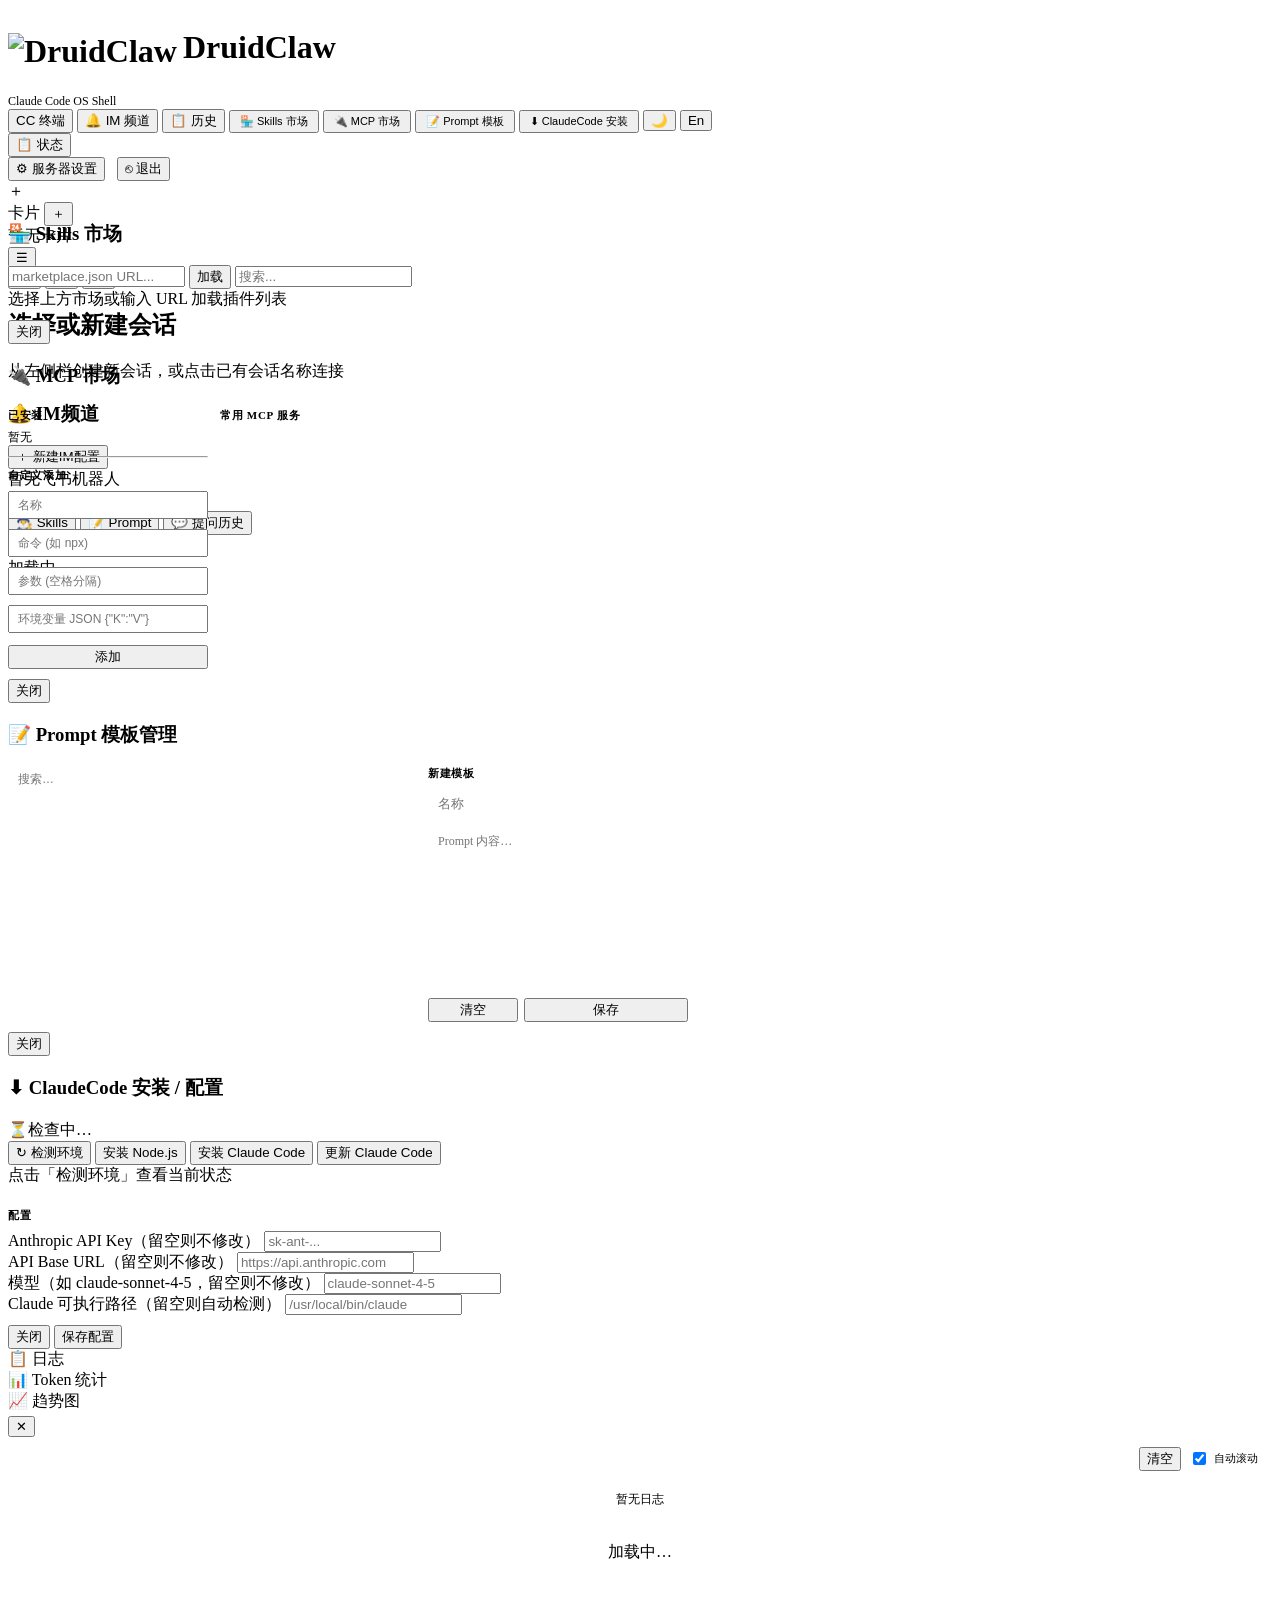
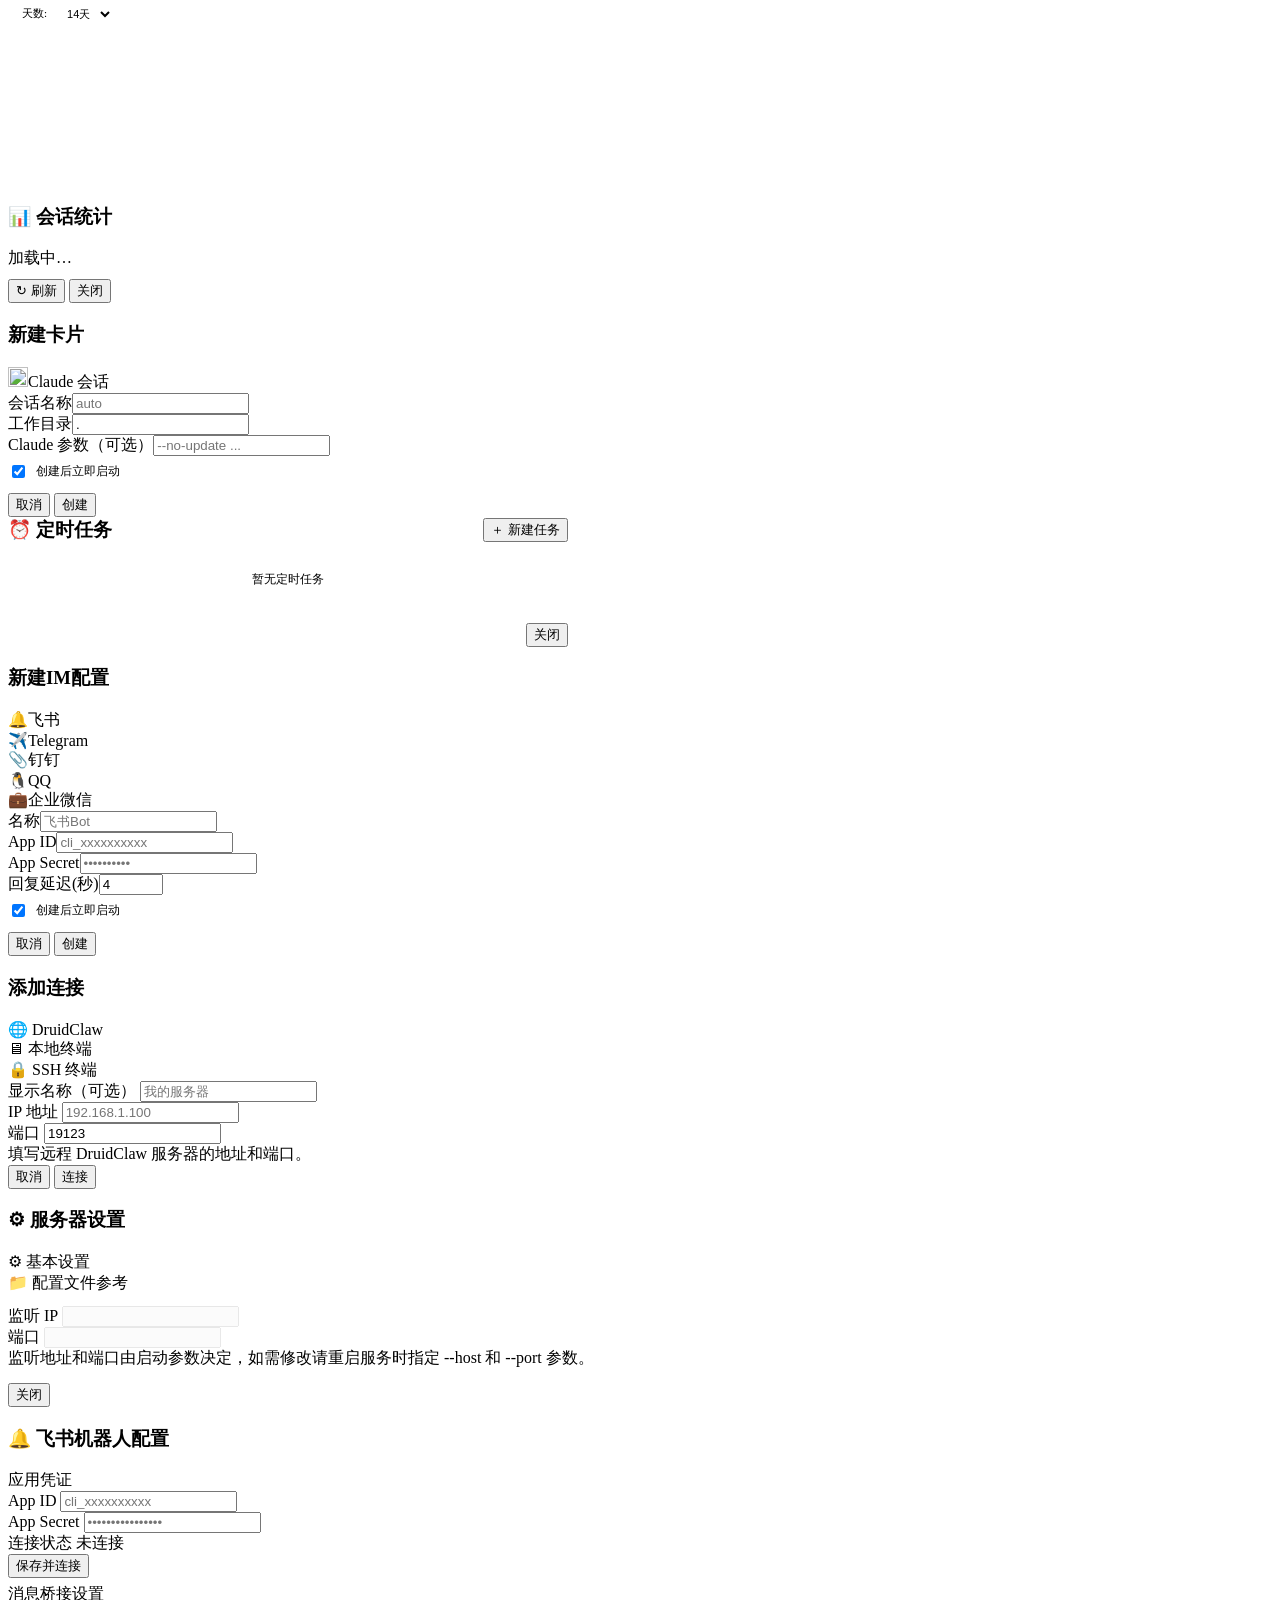
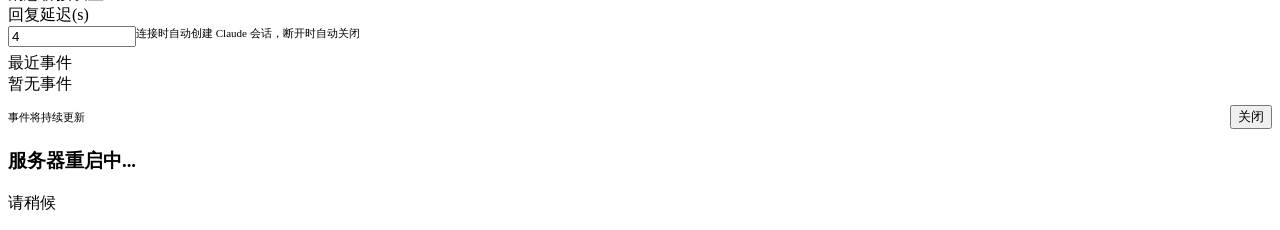
==== druidclaw/web/static/index.html @ 87075fd7 "init" ====
<!DOCTYPE html>
<html lang="zh">
<head>
<meta charset="UTF-8">
<meta name="viewport" content="width=device-width, initial-scale=1.0">
<title>DruidClaw</title>
<link rel="icon" type="image/png" href="/static/logo.png">
<link rel="apple-touch-icon" href="/static/logo.png">
<link rel="stylesheet" href="https://cdn.jsdelivr.net/npm/xterm@5.3.0/css/xterm.min.css">
<script src="https://cdn.jsdelivr.net/npm/xterm@5.3.0/lib/xterm.min.js"></script>
<script src="https://cdn.jsdelivr.net/npm/xterm-addon-fit@0.8.0/lib/xterm-addon-fit.min.js"></script>
<script src="https://cdn.jsdelivr.net/npm/xterm-addon-web-links@0.9.0/lib/xterm-addon-web-links.min.js"></script>
<script src="https://cdn.jsdelivr.net/npm/chart.js@4.4.0/dist/chart.umd.min.js"></script>
<link rel="stylesheet" href="/static/style.css">
</head>
<body style="display:flex;flex-direction:column;height:100vh">

<!-- Header -->
<div class="header">
  <h1><img src="/static/logo.png" alt="DruidClaw" style="height:24px;vertical-align:middle;margin-right:6px">DruidClaw</h1>
  <div class="sep"></div>
  <span style="font-size:12px;color:var(--muted)" data-i18n="subtitle">Claude Code OS Shell</span>
  <div class="spacer"></div>
  <!-- Page tabs -->
  <button class="page-tab active" id="tab-cc"      onclick="switchTab('cc')"      title="Claude Code 终端"><span data-i18n="cc_terminal">CC 终端</span></button>
  <button class="page-tab"        id="tab-feishu"  onclick="switchTab('feishu')"  title="IM 频道">🔔 <span data-i18n="im_channel">IM 频道</span></button>
  <button class="page-tab"        id="tab-history" onclick="switchTab('history')" title="会话历史总结">📋 <span data-i18n="history">历史</span></button>
  <!-- Hidden feishu status elements (backward compat for header badge logic) -->
  <span id="feishu-dot"   style="display:none"></span>
  <span id="feishu-label" style="display:none" data-i18n="feishu">飞书</span>
  <!-- Skills Marketplace button -->
  <button class="inst-btn" onclick="openMarketplace()" title="Skills 市场" style="font-size:11px;padding:2px 9px">🏪 <span data-i18n="skills_market">Skills 市场</span></button>
  <!-- MCP Market button -->
  <button class="inst-btn" onclick="openMcpModal()" title="MCP 市场" style="font-size:11px;padding:2px 9px">🔌 <span data-i18n="mcp_market_btn">MCP 市场</span></button>
  <!-- Prompt template management button -->
  <button class="inst-btn" onclick="openPromptMgmt()" title="Prompt 模板" style="font-size:11px;padding:2px 9px">📝 <span data-i18n="prompt_btn">Prompt 模板</span></button>
  <!-- Install button -->
  <button class="inst-btn" onclick="openInstallModal()" title="安装 / 配置 Claude Code" style="font-size:11px;padding:2px 9px">⬇ <span data-i18n="install_btn">ClaudeCode 安装</span></button>
  <!-- Theme toggle -->
  <button class="theme-btn" id="theme-btn" onclick="toggleTheme()" title="切换主题 / Toggle theme">🌙</button>
  <!-- Language toggle -->
  <button class="lang-btn" id="lang-btn" onclick="toggleLang()" title="切换语言 / Switch Language">En</button>
  <!-- Status panel button -->
  <div style="position:relative">
    <button class="log-btn" onclick="openStatusPanel()" id="log-btn" title="状态面板">
      📋 <span data-i18n="status">状态</span>
      <span class="log-badge" id="log-badge"></span>
    </button>
  </div>
  <button class="tbtn" onclick="openSrvSettings()" data-i18n="server_settings" title="当前服务器设置">⚙ 服务器设置</button>
  <button class="tbtn" onclick="doLogout()" title="退出登录" style="margin-left:8px">⎋ <span data-i18n="logout">退出</span></button>
</div>

<!-- Server IP tabs -->
<div class="server-bar" id="server-bar">
  <!-- injected -->
  <div class="srv-add" onclick="openAddServer()" title="添加服务器连接">＋</div>
</div>

<!-- Body -->
<div class="body" style="flex:1;min-height:0">
  <!-- Sidebar: card list -->
  <div class="sidebar" id="sidebar">
    <div class="cards-hdr">
      <span class="cards-hdr-title" data-i18n="cards">卡片</span>
      <button class="cards-add-btn" onclick="openNewCardModal()" title="新建卡片">＋</button>
    </div>
    <div class="cards-list" id="cards-list">
      <div class="cards-empty" data-i18n="no_cards">暂无卡片</div>
    </div>
  </div>
  <!-- Sidebar resize handle -->
  <div class="sidebar-resize" id="sidebar-resize" title="拖动调整侧边栏宽度"></div>

  <!-- Terminal -->
  <div class="term-area">
    <div class="term-toolbar">
      <button class="toggle-sidebar" onclick="toggleSidebar()" title="折叠侧栏">☰</button>
      <span id="t-name" style="display:none" class="t-name"></span>
      <span id="t-pid"  style="display:none" class="t-pid"></span>
      <div class="spacer"></div>
      <span id="t-badge" style="display:none"></span>
      <button class="tbtn" id="t-clear" style="display:none" onclick="clearTerm()">清屏</button>
      <button class="tbtn danger" id="t-kill"  style="display:none" onclick="killActive()">终止</button>
      <button class="tbtn" onclick="openTasksModal()" title="定时任务">⏰</button>
      <button class="toggle-skills" onclick="openRightPanel('skills')" title="Skills 面板">🧙‍♂️</button>
      <button class="toggle-skills" onclick="openRightPanel('prompts')" title="Prompt 模板">📝</button>
    </div>
    <div id="term-wrap">
      <div class="term-empty" id="term-empty">
        <h2 data-i18n="select_or_create">选择或新建会话</h2>
        <p data-i18n="select_hint">从左侧栏创建新会话，或点击已有会话名称连接</p>
      </div>
    </div>
    <!-- Feishu event log view -->
    <div id="feishu-view" style="display:none">
      <div class="fv-log" id="fv-log">
        <div class="fv-empty">
          <span>🔔</span>
          <span>飞书消息将在此显示</span>
        </div>
      </div>
    </div>
  </div>

  <!-- Feishu page (visible when 飞书 tab is active) -->
  <div id="feishu-page">
    <div class="fb-toolbar">
      <h3>🔔 <span data-i18n="im_channel">IM频道</span></h3>
      <div style="flex:1"></div>
      <button class="cbtn ok" onclick="openNewFeishuCardModal()">＋ <span data-i18n="new_im_config">新建IM配置</span></button>
    </div>
    <div class="fb-list" id="fb-card-list">
      <div class="cards-empty">暂无飞书机器人<br>点击 ＋ 新建</div>
    </div>
  </div>

  <!-- History page -->
  <div id="history-page" style="display:none">
    <div class="hist-toolbar">
      <h3>📋 会话历史总结</h3>
      <div style="flex:1"></div>
      <button class="cbtn ok" onclick="histRefresh()">↻ 刷新</button>
    </div>
    <div class="hist-body">
      <!-- Left: log file list -->
      <div class="hist-list" id="hist-list">
        <div class="hist-empty">加载中…</div>
      </div>
      <!-- Right: summary panel -->
      <div class="hist-detail" id="hist-detail">
        <div class="hist-empty" style="margin:auto">选择左侧日志文件查看或生成总结</div>
      </div>
    </div>
  </div>

  <!-- Right sidebar (Skills + Prompts + History) -->
  <div class="skills-sidebar" id="skills-sidebar">
    <!-- Tab row -->
    <div class="sk-tabs">
      <button class="sk-tab active" id="sk-tab-skills"  onclick="switchRightTab('skills')">🧙‍♂️ Skills</button>
      <button class="sk-tab"        id="sk-tab-prompts" onclick="switchRightTab('prompts')">📝 <span data-i18n="prompts">Prompt</span></button>
      <button class="sk-tab"        id="sk-tab-history" onclick="switchRightTab('history')">💬 <span data-i18n="history_tab">提问历史</span></button>
    </div>

    <!-- Skills pane -->
    <div id="right-pane-skills" class="right-pane">
      <div class="skills-hdr" style="padding-top:4px">
        <span class="skills-hdr-title">Skills</span>
        <span class="skills-reload" onclick="loadSkills()" title="刷新">↻</span>
      </div>
      <div class="skills-list" id="skills-list">
        <div class="skills-empty" data-i18n="loading">加载中…</div>
      </div>
    </div>

    <!-- Prompts pane -->
    <div id="right-pane-prompts" class="right-pane" style="display:none;flex-direction:column;flex:1;min-height:0">
      <div class="skills-hdr" style="padding-top:4px">
        <span class="skills-hdr-title" data-i18n="prompts">Prompt 模板</span>
      </div>
      <input id="prompt-search" class="prompt-search" placeholder="搜索…" oninput="filterPrompts()">
      <div class="skills-list" id="prompt-list">
        <div class="skills-empty" data-i18n="no_templates">暂无模板</div>
      </div>
    </div>

    <!-- Session history pane -->
    <div id="right-pane-history" class="right-pane" style="display:none;flex-direction:column;flex:1;min-height:0">
      <div class="skills-hdr" style="padding-top:4px">
        <span class="skills-hdr-title" data-i18n="user_history">用户提问历史</span>
        <span class="skills-reload" onclick="loadSessionHistory()" title="刷新">↻</span>
      </div>
      <div class="skills-list" id="history-list">
        <div class="skills-empty" data-i18n="history_empty_hint">选择会话后显示提问记录</div>
      </div>
    </div>
  </div>
</div>

<!-- Skills Marketplace modal -->
<div class="overlay" id="mkt-overlay" onclick="closeMkt(event)">
  <div class="modal mkt-modal" onclick="event.stopPropagation()">
    <h3 data-i18n="skills_market_title">🏪 Skills 市场</h3>
    <!-- Source tabs -->
    <div class="mkt-source-tabs" id="mkt-src-tabs">
      <!-- filled by JS -->
    </div>
    <!-- Toolbar: URL + search -->
    <div class="mkt-toolbar">
      <input class="mkt-url-input" id="mkt-url" placeholder="marketplace.json URL..."
             onkeydown="if(event.key==='Enter')mktLoadUrl()"/>
      <button class="mkt-btn primary" onclick="mktLoadUrl()">加载</button>
      <input class="mkt-search" id="mkt-search" placeholder="搜索..." oninput="mktFilter()"/>
    </div>
    <!-- Plugin grid -->
    <div class="mkt-grid" id="mkt-grid">
      <div class="mkt-empty">选择上方市场或输入 URL 加载插件列表</div>
    </div>
    <!-- Install log -->
    <div class="mkt-log" id="mkt-log"></div>
    <!-- Footer -->
    <div class="modal-actions" style="margin-top:10px">
      <span id="mkt-status" style="flex:1;font-size:11px;color:var(--muted)"></span>
      <button class="mbtn" onclick="closeMkt()">关闭</button>
    </div>
  </div>
</div>

<!-- MCP Market modal -->
<div class="overlay" id="mcp-overlay" onclick="closeMcpModal(event)">
  <div class="modal mkt-modal" onclick="event.stopPropagation()" style="width:min(820px,96vw)">
    <h3>🔌 <span data-i18n="mcp_market">MCP 市场</span></h3>
    <div style="display:flex;gap:12px;flex:1;min-height:0;overflow:hidden">
      <!-- Left: installed servers -->
      <div style="width:200px;flex-shrink:0;display:flex;flex-direction:column;gap:6px">
        <div style="font-size:11px;font-weight:700;color:var(--muted);text-transform:uppercase;letter-spacing:.7px">已安装</div>
        <div id="mcp-installed-list" style="flex:1;overflow-y:auto;display:flex;flex-direction:column;gap:4px">
          <div style="font-size:12px;color:var(--muted)">暂无</div>
        </div>
        <hr style="border-color:var(--border);margin:4px 0">
        <!-- Quick add form -->
        <div style="font-size:11px;font-weight:700;color:var(--muted);text-transform:uppercase;letter-spacing:.7px;margin-bottom:2px">自定义添加</div>
        <input id="mcp-add-name"    placeholder="名称"    style="font-size:12px;padding:5px 8px">
        <input id="mcp-add-command" placeholder="命令 (如 npx)" style="font-size:12px;padding:5px 8px;margin-top:4px">
        <input id="mcp-add-args"    placeholder="参数 (空格分隔)" style="font-size:12px;padding:5px 8px;margin-top:4px">
        <input id="mcp-add-env"     placeholder='环境变量 JSON {"K":"V"}' style="font-size:12px;padding:5px 8px;margin-top:4px">
        <button class="mkt-btn primary" onclick="mcpAddCustom()" style="margin-top:6px;width:100%">添加</button>
      </div>
      <!-- Right: presets grid -->
      <div style="flex:1;display:flex;flex-direction:column;min-width:0">
        <div style="font-size:11px;font-weight:700;color:var(--muted);text-transform:uppercase;letter-spacing:.7px;margin-bottom:6px">常用 MCP 服务</div>
        <div class="mkt-grid" id="mcp-preset-grid" style="flex:1"></div>
      </div>
    </div>
    <div class="modal-actions" style="margin-top:10px">
      <span id="mcp-status" style="flex:1;font-size:11px;color:var(--muted)"></span>
      <button class="mbtn" onclick="closeMcpModal()">关闭</button>
    </div>
  </div>
</div>


<!-- Prompt template management modal -->
<div class="overlay" id="prompt-mgmt-overlay" onclick="closePromptMgmt(event)">
  <div class="modal mkt-modal" onclick="event.stopPropagation()" style="width:min(680px,96vw)">
    <h3>📝 <span data-i18n="prompt_templates">Prompt 模板</span>管理</h3>
    <div style="display:flex;gap:14px;flex:1;min-height:0;overflow:hidden">
      <!-- Left: template list -->
      <div style="flex:1;display:flex;flex-direction:column;min-width:0;gap:6px">
        <input id="pm-search" placeholder="搜索…" style="padding:6px 10px;font-size:12px;background:var(--bg);border:1px solid var(--border);border-radius:6px;color:var(--text);outline:none;flex-shrink:0" oninput="filterPromptMgmt()">
        <div id="pm-list" style="flex:1;overflow-y:auto;display:flex;flex-direction:column;gap:4px"></div>
      </div>
      <!-- Right: create/edit form -->
      <div style="width:260px;flex-shrink:0;display:flex;flex-direction:column;gap:8px">
        <div style="font-size:11px;font-weight:700;color:var(--muted);text-transform:uppercase;letter-spacing:.7px" id="pm-form-title">新建模板</div>
        <input id="pe-name" placeholder="名称" style="padding:7px 10px;font-size:13px;background:var(--bg);border:1px solid var(--border);border-radius:6px;color:var(--text);outline:none">
        <textarea id="pe-prompt" rows="10" placeholder="Prompt 内容…" style="flex:1;resize:none;background:var(--bg);border:1px solid var(--border);border-radius:6px;color:var(--text);padding:7px 10px;font-size:12px;font-family:inherit;outline:none"></textarea>
        <div style="display:flex;gap:6px">
          <button class="mkt-btn" onclick="resetPromptForm()" style="flex:1">清空</button>
          <button class="mkt-btn primary" onclick="savePrompt()" style="flex:2">保存</button>
        </div>
      </div>
    </div>
    <div class="modal-actions" style="margin-top:10px">
      <span id="pm-status" style="flex:1;font-size:11px;color:var(--muted)"></span>
      <button class="mbtn" onclick="closePromptMgmt()">关闭</button>
    </div>
  </div>
</div>

<!-- Install/Setup modal -->
<div class="overlay" id="install-overlay" onclick="closeInstallModal(event)">
  <div class="modal install-modal" onclick="event.stopPropagation()">
    <h3>⬇ ClaudeCode 安装 / 配置</h3>
    <!-- Status grid -->
    <div class="inst-status-grid" id="inst-status-grid">
      <div class="inst-cell"><span class="ic-icon">⏳</span><span class="ic-name">检查中…</span></div>
    </div>
    <!-- Actions -->
    <div class="inst-actions">
      <button class="inst-btn primary" id="inst-check-btn" onclick="instCheck()" data-i18n="inst_check_env">↻ 检测环境</button>
      <button class="inst-btn" id="inst-node-btn" onclick="instRun('install_node')" data-i18n="inst_install_node">安装 Node.js</button>
      <button class="inst-btn primary" id="inst-claude-btn" onclick="instRun('install_claude')" data-i18n="inst_install_claude">安装 Claude Code</button>
      <button class="inst-btn" id="inst-update-btn" onclick="instRun('update_claude')" data-i18n="inst_update_claude">更新 Claude Code</button>
    </div>
    <!-- Progress log -->
    <div class="inst-log" id="inst-log" data-i18n="inst_log_hint">点击「检测环境」查看当前状态</div>
    <!-- Config section -->
    <div style="border-top:1px solid var(--border);margin-top:12px;padding-top:10px">
      <div style="font-size:11px;font-weight:700;color:var(--muted);text-transform:uppercase;letter-spacing:.7px;margin-bottom:8px">配置</div>
      <div class="field">
        <label>Anthropic API Key（留空则不修改）</label>
        <input id="inst-apikey" type="password" placeholder="sk-ant-..." autocomplete="new-password"/>
      </div>
      <div class="field">
        <label>API Base URL（留空则不修改）</label>
        <input id="inst-base-url" placeholder="https://api.anthropic.com"/>
      </div>
      <div class="field">
        <label>模型（如 claude-sonnet-4-5，留空则不修改）</label>
        <input id="inst-model" placeholder="claude-sonnet-4-5"/>
      </div>
      <div class="field">
        <label>Claude 可执行路径（留空则自动检测）</label>
        <input id="inst-bin" placeholder="/usr/local/bin/claude"/>
      </div>
    </div>
    <div class="modal-actions" style="margin-top:10px">
      <button class="mbtn" onclick="closeInstallModal()">关闭</button>
      <button class="mbtn ok" onclick="instSaveConfig()">保存配置</button>
    </div>
  </div>
</div>

<!-- Status Panel modal -->
<div class="overlay" id="status-panel-overlay" onclick="closeStatusPanel(event)">
  <div class="modal status-panel-modal" onclick="event.stopPropagation()">
    <!-- Tabs -->
    <div class="sp-tabs">
      <div class="sp-tab active" data-pane="sp-log"   onclick="spTab('sp-log')">📋 <span data-i18n="logs">日志</span></div>
      <div class="sp-tab"        data-pane="sp-stats" onclick="spTab('sp-stats')">📊 <span data-i18n="token_stats">Token 统计</span></div>
      <div class="sp-tab"        data-pane="sp-trend" onclick="spTab('sp-trend')">📈 <span data-i18n="trend">趋势图</span></div>
      <div style="flex:1"></div>
      <button class="mbtn" style="margin:4px 0" onclick="closeStatusPanel()">✕</button>
    </div>
    <div class="sp-body">
      <!-- Log pane -->
      <div class="sp-pane active" id="sp-log">
        <div style="display:flex;align-items:center;padding:6px 14px;flex-shrink:0;gap:8px">
          <span style="font-size:11px;color:var(--muted)" id="sp-log-count"></span>
          <div style="flex:1"></div>
          <button class="mbtn" onclick="spLogClear()" data-i18n="clear">清空</button>
          <label style="display:flex;align-items:center;gap:5px;font-size:11px;color:var(--muted);cursor:pointer">
            <input type="checkbox" id="sp-log-auto" checked>
            <span data-i18n="auto_scroll">自动滚动</span>
          </label>
        </div>
        <div class="sp-log-entries" id="sp-log-entries">
          <div style="padding:14px;color:var(--muted);text-align:center;font-size:12px" data-i18n="no_logs">暂无日志</div>
        </div>
      </div>
      <!-- Stats pane -->
      <div class="sp-pane" id="sp-stats">
        <div class="sp-stats-grid" id="sp-stats-grid">
          <div style="grid-column:1/-1;padding:20px;text-align:center;color:var(--muted)" data-i18n="loading">加载中…</div>
        </div>
        <div style="padding:0 14px 14px;flex:1;overflow-y:auto">
          <div id="sp-stats-detail"></div>
        </div>
      </div>
      <!-- Trend pane -->
      <div class="sp-pane" id="sp-trend">
        <div style="display:flex;align-items:center;padding:8px 14px;flex-shrink:0;gap:10px">
          <label style="font-size:11px;color:var(--muted)" data-i18n="days">天数:</label>
          <select id="sp-trend-days" onchange="spLoadTrend()" style="background:var(--bg3);border:1px solid var(--border);border-radius:4px;color:var(--text);padding:2px 6px;font-size:11px">
            <option value="7">7天</option>
            <option value="14" selected>14天</option>
            <option value="30">30天</option>
          </select>
        </div>
        <div class="sp-chart-wrap">
          <canvas id="sp-chart"></canvas>
        </div>
      </div>
    </div>
  </div>
</div>

<!-- Session stats modal -->
<div class="overlay" id="stats-overlay" onclick="closeStatsModal(event)">
  <div class="modal stats-modal" onclick="event.stopPropagation()">
    <h3 id="stats-title">📊 会话统计</h3>
    <div id="stats-content"><div class="stats-loading">加载中…</div></div>
    <div class="modal-actions" style="margin-top:10px">
      <button class="mbtn" id="stats-refresh-btn" onclick="refreshStats()">↻ 刷新</button>
      <button class="mbtn" onclick="closeStatsModal()">关闭</button>
    </div>
  </div>
</div>

<!-- New card modal -->
<div class="overlay" id="new-card-modal" onclick="closeNewCardModal(event)">
  <div class="modal" style="width:380px" onclick="event.stopPropagation()">
    <h3 data-i18n="create_card">新建卡片</h3>
    <div class="nc-types">
      <div class="nc-type-btn sel" id="nc-t-claude" onclick="selectNcType('claude')">
        <img src="/static/logo.png" alt="" style="height:20px;width:20px;object-fit:contain"><span data-i18n="claude_session">Claude 会话</span>
      </div>
    </div>
    <div id="nc-claude-f">
      <div class="field"><label data-i18n="session_name">会话名称</label><input id="nc-name" placeholder="auto"/></div>
      <div class="field"><label data-i18n="workdir">工作目录</label><input id="nc-workdir" value="."/></div>
      <div class="field"><label data-i18n="args">Claude 参数（可选）</label><input id="nc-args" placeholder="--no-update ..."/></div>
    </div>
    <div id="nc-feishu-f" style="display:none">
      <div class="field"><label>名称</label><input id="nc-fname" placeholder="飞书Bot"/></div>
      <div class="field"><label>App ID</label><input id="nc-appid" placeholder="cli_xxxxxxxxxx" autocomplete="off"/></div>
      <div class="field"><label>App Secret</label><input id="nc-secret" type="password" placeholder="••••••••••" autocomplete="new-password"/></div>
      <div class="field"><label>回复延迟(秒)</label><input id="nc-delay" type="number" min="0.5" max="60" step="0.5" value="4"/></div>
    </div>
    <label style="display:flex;align-items:center;gap:8px;font-size:12px;margin:6px 0 12px;cursor:pointer">
      <input type="checkbox" id="nc-autostart" checked><span data-i18n="auto_start_label">创建后立即启动</span>
    </label>
    <div class="modal-actions">
      <button class="mbtn" onclick="closeNewCardModal()" data-i18n="cancel">取消</button>
      <button class="mbtn ok" onclick="submitNewCard()" data-i18n="create">创建</button>
    </div>
  </div>
</div>

<!-- Scheduled tasks modal -->
<div class="overlay" id="tasks-modal" onclick="closeTasksModal(event)">
  <div class="modal" style="width:560px;max-height:80vh;display:flex;flex-direction:column" onclick="event.stopPropagation()">
    <div style="display:flex;align-items:center;gap:10px;margin-bottom:12px">
      <h3 style="margin:0;flex:1">⏰ 定时任务</h3>
      <button class="mbtn ok" onclick="openAddTask()">＋ 新建任务</button>
    </div>

    <!-- Task list -->
    <div id="task-list" style="flex:1;overflow-y:auto;display:flex;flex-direction:column;gap:8px;min-height:60px">
      <div style="color:var(--muted);font-size:12px;text-align:center;padding:16px">暂无定时任务</div>
    </div>

    <!-- Add / Edit form -->
    <div id="task-form" style="display:none;border-top:1px solid var(--border);margin-top:12px;padding-top:12px">
      <h4 style="margin:0 0 10px" id="task-form-title">新建任务</h4>
      <input type="hidden" id="tf-id"/>
      <div style="display:grid;grid-template-columns:1fr 1fr;gap:8px">
        <div class="field" style="margin:0">
          <label>任务名称</label>
          <input id="tf-name" placeholder="每日提醒"/>
        </div>
        <div class="field" style="margin:0">
          <label>目标 Session</label>
          <input id="tf-session" placeholder="session1" list="tf-session-list"/>
          <datalist id="tf-session-list"></datalist>
        </div>
      </div>
      <div class="field">
        <label>提词内容</label>
        <textarea id="tf-prompt" rows="3" style="width:100%;box-sizing:border-box;background:var(--bg3);border:1px solid var(--border);border-radius:5px;color:var(--text);padding:6px 8px;font-size:12px;resize:vertical" placeholder="请输入要发送给 Claude 的内容…"></textarea>
      </div>
      <!-- Schedule type -->
      <div style="display:flex;gap:16px;margin-bottom:8px;font-size:12px">
        <label style="display:flex;align-items:center;gap:5px;cursor:pointer">
          <input type="radio" name="tf-stype" value="interval" checked onchange="tfScheduleType('interval')"> 间隔触发
        </label>
        <label style="display:flex;align-items:center;gap:5px;cursor:pointer">
          <input type="radio" name="tf-stype" value="cron" onchange="tfScheduleType('cron')"> Cron 表达式
        </label>
      </div>
      <div id="tf-interval-f" style="display:flex;align-items:center;gap:8px;font-size:12px">
        每 <input id="tf-interval" type="number" min="1" max="10080" value="60" style="width:70px;text-align:center"/> 分钟触发一次
      </div>
      <div id="tf-cron-f" style="display:none">
        <div class="field" style="margin:0">
          <label>Cron 表达式 <span style="color:var(--muted)">(分 时 日 月 周，如 <code>0 9 * * 1-5</code> = 工作日9点)</span></label>
          <input id="tf-cron" placeholder="0 * * * *"/>
        </div>
      </div>
      <div style="display:flex;gap:8px;margin-top:10px">
        <button class="mbtn" onclick="cancelAddTask()">取消</button>
        <button class="mbtn ok" onclick="submitTask()">保存</button>
      </div>
    </div>

    <div style="text-align:right;margin-top:8px">
      <button class="mbtn" onclick="closeTasksModal()">关闭</button>
    </div>
  </div>
</div>

<!-- New IM config modal -->
<div class="overlay" id="new-im-modal" onclick="closeNewImModal(event)">
  <div class="modal" style="width:380px" onclick="event.stopPropagation()">
    <h3 data-i18n="new_im_config">新建IM配置</h3>
    <div class="nc-types" style="flex-wrap:wrap;gap:6px">
      <div class="nc-type-btn sel" id="im-t-feishu" onclick="selectImType('feishu')">
        <span class="nc-emoji">🔔</span><span data-i18n="im_feishu">飞书</span>
      </div>
      <div class="nc-type-btn" id="im-t-telegram" onclick="selectImType('telegram')">
        <span class="nc-emoji">✈️</span><span>Telegram</span>
      </div>
      <div class="nc-type-btn" id="im-t-dingtalk" onclick="selectImType('dingtalk')">
        <span class="nc-emoji">📎</span><span data-i18n="im_dingtalk">钉钉</span>
      </div>
      <div class="nc-type-btn" id="im-t-qq" onclick="selectImType('qq')">
        <span class="nc-emoji">🐧</span><span>QQ</span>
      </div>
      <div class="nc-type-btn" id="im-t-wework" onclick="selectImType('wework')">
        <span class="nc-emoji">💼</span><span data-i18n="im_wework">企业微信</span>
      </div>
    </div>
    <!-- 飞书配置表单 -->
    <div id="im-feishu-f">
      <div class="field"><label>名称</label><input id="im-fname" placeholder="飞书Bot"/></div>
      <div class="field"><label>App ID</label><input id="im-appid" placeholder="cli_xxxxxxxxxx" autocomplete="off"/></div>
      <div class="field"><label>App Secret</label><input id="im-secret" type="password" placeholder="••••••••••" autocomplete="new-password"/></div>
      <div class="field"><label>回复延迟(秒)</label><input id="im-delay" type="number" min="0.5" max="60" step="0.5" value="4"/></div>
    </div>
    <!-- Telegram 配置表单 -->
    <div id="im-telegram-f" style="display:none">
      <div class="field"><label>名称</label><input id="im-tg-name" placeholder="TelegramBot"/></div>
      <div class="field"><label>Bot Token</label><input id="im-tg-token" type="password" placeholder="123456789:AABBcc..." autocomplete="new-password"/></div>
      <div class="field"><label>回复延迟(秒)</label><input id="im-tg-delay" type="number" min="0.5" max="60" step="0.5" value="4"/></div>
      <div class="modal-hint">从 @BotFather 获取 Bot Token。无需公网 IP，使用长轮询接收消息。</div>
    </div>
    <!-- 钉钉配置表单 -->
    <div id="im-dingtalk-f" style="display:none">
      <div class="field"><label>名称</label><input id="im-dt-name" placeholder="钉钉Bot"/></div>
      <div class="field"><label>App Key</label><input id="im-dt-key" placeholder="dingXXXXXXXXX" autocomplete="off"/></div>
      <div class="field"><label>App Secret</label><input id="im-dt-secret" type="password" placeholder="••••••••••" autocomplete="new-password"/></div>
      <div class="field"><label>回复延迟(秒)</label><input id="im-dt-delay" type="number" min="0.5" max="60" step="0.5" value="4"/></div>
      <div class="modal-hint">需安装 <code>pip install dingtalk-stream</code>。使用钉钉开放平台企业内部机器人凭证。</div>
    </div>
    <!-- QQ 配置表单 (OneBot v11) -->
    <div id="im-qq-f" style="display:none">
      <div class="field"><label>名称</label><input id="im-qq-name" placeholder="QQ Bot"/></div>
      <div class="field"><label>WebSocket URL</label><input id="im-qq-ws" placeholder="ws://127.0.0.1:3001" autocomplete="off"/></div>
      <div class="field"><label>Access Token（可选）</label><input id="im-qq-token" type="password" placeholder="留空则不验证" autocomplete="new-password"/></div>
      <div class="field"><label>回复延迟(秒)</label><input id="im-qq-delay" type="number" min="0.5" max="60" step="0.5" value="4"/></div>
      <div class="modal-hint">兼容 NapCatQQ / LLOneBot / go-cqhttp 等 OneBot v11 实现。</div>
    </div>
    <!-- 企业微信配置表单 -->
    <div id="im-wework-f" style="display:none">
      <div class="field"><label>名称</label><input id="im-ww-name" placeholder="企微Bot"/></div>
      <div class="field"><label>Corp ID（企业ID）</label><input id="im-ww-corpid" placeholder="ww00000000000000" autocomplete="off"/></div>
      <div class="field"><label>Agent ID（应用ID）</label><input id="im-ww-agentid" placeholder="1000001" autocomplete="off"/></div>
      <div class="field"><label>Corp Secret</label><input id="im-ww-secret" type="password" placeholder="••••••••••" autocomplete="new-password"/></div>
      <div class="field"><label>Token（消息校验Token）</label><input id="im-ww-token" placeholder="随机字符串" autocomplete="off"/></div>
      <div class="field"><label>EncodingAESKey（43位）</label><input id="im-ww-aeskey" placeholder="43位随机字符串" autocomplete="off"/></div>
      <div class="field"><label>回复延迟(秒)</label><input id="im-ww-delay" type="number" min="0.5" max="60" step="0.5" value="4"/></div>
      <div class="modal-hint">Webhook回调地址将在创建后显示。需在企业微信管理后台 → 应用 → 接收消息 中填写该地址。</div>
    </div>
    <label style="display:flex;align-items:center;gap:8px;font-size:12px;margin:6px 0 12px;cursor:pointer">
      <input type="checkbox" id="im-autostart" checked><span>创建后立即启动</span>
    </label>
    <div class="modal-actions">
      <button class="mbtn" onclick="closeNewImModal()">取消</button>
      <button class="mbtn ok" onclick="submitNewImCard()">创建</button>
    </div>
  </div>
</div>

<!-- Add / Edit server modal -->
<div class="overlay" id="srv-modal" onclick="closeSrvModal(event)">
  <div class="modal" style="width:420px" onclick="event.stopPropagation()">
    <h3 id="srv-modal-title">添加连接</h3>
    <!-- Connection type -->
    <div class="conn-type-row">
      <div class="conn-type-btn sel" id="ct-http"  onclick="selectConnType('http')">🌐 DruidClaw</div>
      <div class="conn-type-btn"     id="ct-local" onclick="selectConnType('local')">🖥 <span data-i18n="local_term">本地终端</span></div>
      <div class="conn-type-btn"     id="ct-ssh"   onclick="selectConnType('ssh')">🔒 <span data-i18n="ssh_term">SSH 终端</span></div>
    </div>
    <!-- Local terminal fields (very simple) -->
    <div id="conn-local-fields" style="display:none">
      <div class="field">
        <label data-i18n="local_shell_label">Shell（可选，默认 $SHELL）</label>
        <input id="local-shell" placeholder="/bin/bash" />
      </div>
      <div class="modal-hint" data-i18n="local_hint">直接在本机打开一个终端会话，无需 SSH。</div>
    </div>

    <!-- HTTP fields -->
    <div id="conn-http-fields">
      <div class="field">
        <label>显示名称（可选）</label>
        <input id="m-label" placeholder="我的服务器" />
      </div>
      <div class="field">
        <label>IP 地址</label>
        <input id="m-host" placeholder="192.168.1.100" />
      </div>
      <div class="field">
        <label>端口</label>
        <input id="m-port" type="number" placeholder="19123" value="19123" />
      </div>
      <div class="modal-hint" id="m-hint">填写远程 DruidClaw 服务器的地址和端口。</div>
    </div>

    <!-- SSH fields -->
    <div id="conn-ssh-fields" style="display:none">
      <!-- History -->
      <div id="ssh-history-wrap" style="display:none">
        <div style="font-size:11px;color:var(--muted);margin-bottom:4px">历史连接</div>
        <div class="ssh-history-list" id="ssh-hist-list"></div>
        <div class="ssh-divider">新建</div>
      </div>
      <div class="field">
        <label>显示名称（可选）</label>
        <input id="ssh-label" placeholder="生产服务器" />
      </div>
      <div style="display:flex;gap:8px">
        <div class="field" style="flex:1">
          <label>主机 / IP</label>
          <input id="ssh-host" placeholder="192.168.1.100" />
        </div>
        <div class="field" style="width:70px">
          <label>端口</label>
          <input id="ssh-port" type="number" value="22" min="1" max="65535" />
        </div>
      </div>
      <div class="field">
        <label>用户名</label>
        <input id="ssh-user" placeholder="root" autocomplete="off" />
      </div>
      <div class="field">
        <label>密码（可选）</label>
        <div style="display:flex;align-items:center;gap:8px">
          <input id="ssh-pass" type="password" placeholder="留空则用密钥" autocomplete="off" style="flex:1" />
          <label style="display:flex;align-items:center;gap:4px;font-size:12px;color:var(--muted);white-space:nowrap">
            <input type="checkbox" id="ssh-save-pass" checked /> 保存密码
          </label>
        </div>
      </div>
      <div class="field">
        <label>私钥路径（可选）</label>
        <input id="ssh-key" placeholder="~/.ssh/id_rsa" />
      </div>
    </div>

    <div class="modal-actions">
      <button class="mbtn" onclick="closeSrvModal()">取消</button>
      <button class="mbtn ok" id="srv-modal-ok" onclick="commitServer()">连接</button>
    </div>
  </div>
</div>

<!-- Server settings modal (edit current + save/restart) -->
<div class="overlay" id="cfg-modal" onclick="closeCfgModal(event)">
  <div class="modal" onclick="event.stopPropagation()" style="width:min(660px,96vw);max-height:85vh;display:flex;flex-direction:column">
    <h3 style="flex-shrink:0">⚙ 服务器设置</h3>
    <!-- Sub-tabs -->
    <div class="sp-tabs" style="margin-bottom:12px;flex-shrink:0">
      <div class="sp-tab active" id="cfg-tab-basic" onclick="cfgTab('basic')">⚙ 基本设置</div>
      <div class="sp-tab"        id="cfg-tab-files" onclick="cfgTab('files')">📁 配置文件参考</div>
    </div>
    <!-- Pane: basic settings -->
    <div id="cfg-pane-basic">
      <div class="field">
        <label>监听 IP</label>
        <input id="c-host" disabled style="opacity:.5;cursor:not-allowed" />
      </div>
      <div class="field">
        <label>端口</label>
        <input id="c-port" type="number" disabled style="opacity:.5;cursor:not-allowed" />
      </div>
      <div class="modal-hint" style="color:var(--muted)">
        监听地址和端口由启动参数决定，如需修改请重启服务时指定 --host 和 --port 参数。
      </div>
      <div class="modal-actions" style="margin-top:14px">
        <button class="mbtn" onclick="closeCfgModal()">关闭</button>
      </div>
    </div>
    <!-- Pane: config files reference -->
    <div id="cfg-pane-files" style="display:none;overflow-y:auto;flex:1;font-size:12px;line-height:1.6">

      <div class="cfg-ref-section">环境变量</div>
      <table class="cfg-ref-table">
        <thead><tr><th>变量</th><th>默认值</th><th>说明</th></tr></thead>
        <tbody>
          <tr><td><code>DRUIDCLAW_TOKEN</code></td><td><code>cc</code></td><td>Web 访问密码（<code>--passwd</code> 可覆盖）</td></tr>
          <tr><td><code>DRUIDCLAW_RUN_DIR</code></td><td><code>~/.druidclaw/run</code></td><td>运行时数据目录（所有 JSON 配置文件所在位置）</td></tr>
          <tr><td><code>DRUIDCLAW_WEB_HOST</code></td><td><code>0.0.0.0</code></td><td>绑定地址（启动时写入，优先于 config.json）</td></tr>
          <tr><td><code>DRUIDCLAW_WEB_PORT</code></td><td><code>19123</code></td><td>监听端口（启动时写入，优先于 config.json）</td></tr>
        </tbody>
      </table>

      <div class="cfg-ref-section">启动参数 <span style="font-weight:400;opacity:.7">python -m druidclaw.web / start.sh</span></div>
      <table class="cfg-ref-table">
        <thead><tr><th>参数</th><th>默认值</th><th>说明</th></tr></thead>
        <tbody>
          <tr><td><code>--host</code></td><td>读 config.json</td><td>绑定地址，覆盖已保存配置</td></tr>
          <tr><td><code>--port</code></td><td>读 config.json</td><td>监听端口，覆盖已保存配置</td></tr>
          <tr><td><code>--passwd</code></td><td>读 DRUIDCLAW_TOKEN</td><td>访问密码，覆盖 DRUIDCLAW_TOKEN 环境变量</td></tr>
          <tr><td><code>--workdir</code></td><td><code>.</code></td><td>新建会话的默认工作目录</td></tr>
          <tr><td><code>--reload</code></td><td>false</td><td>代码变更时自动重载（开发用）</td></tr>
        </tbody>
      </table>

      <div class="cfg-ref-section">运行时配置文件 <span style="font-weight:400;opacity:.7">$DRUIDCLAW_RUN_DIR/</span></div>
      <table class="cfg-ref-table">
        <thead><tr><th>文件</th><th>用途</th><th>关键字段</th></tr></thead>
        <tbody>
          <tr><td><code>config.json</code></td><td>Web 服务器绑定地址/端口</td><td><code>host</code>（默认 <code>0.0.0.0</code>）、<code>port</code>（默认 <code>19123</code>）</td></tr>
          <tr><td><code>cards.json</code></td><td>所有 Card 配置，重启后自动恢复</td><td>见下方 Card 字段说明</td></tr>
          <tr><td><code>feishu.json</code></td><td>飞书遗留全局凭证（兼容旧版）</td><td><code>app_id</code>、<code>app_secret</code></td></tr>
          <tr><td><code>feishu_bridge.json</code></td><td>IM Bridge 通用配置</td><td><code>reply_delay</code>（默认 <code>2.0</code> 秒）</td></tr>
          <tr><td><code>tasks.json</code></td><td>定时任务列表</td><td><code>name</code>、<code>session</code>、<code>prompt</code>、<code>interval</code> / <code>cron</code></td></tr>
          <tr><td><code>ssh_history.json</code></td><td>SSH 连接历史（不含密码）</td><td><code>host</code>、<code>port</code>、<code>username</code>、<code>key_path</code></td></tr>
        </tbody>
      </table>

      <div class="cfg-ref-section">cards.json — Card 字段说明</div>
      <table class="cfg-ref-table">
        <thead><tr><th>字段</th><th>适用类型</th><th>说明</th></tr></thead>
        <tbody>
          <tr><td><code>id</code></td><td>全部</td><td>自动生成的 8 位 hex ID</td></tr>
          <tr><td><code>type</code></td><td>全部</td><td><code>claude</code> / <code>feishu</code> / <code>telegram</code> / <code>dingtalk</code> / <code>qq</code> / <code>wework</code></td></tr>
          <tr><td><code>name</code></td><td>全部</td><td>显示名称</td></tr>
          <tr><td><code>workdir</code></td><td>全部</td><td>工作目录（默认 <code>.</code>）</td></tr>
          <tr><td><code>auto_start</code></td><td>全部</td><td>启动时自动运行（默认 <code>true</code>）</td></tr>
          <tr><td><code>auto_approve</code></td><td>IM 类</td><td>自动通过权限提示，跳过确认（默认 <code>false</code>）</td></tr>
          <tr><td><code>reply_delay</code></td><td>IM 类</td><td>回复延迟秒数，范围 0.5–60（默认 <code>2.0</code>）</td></tr>
          <tr><td><code>args</code></td><td>claude</td><td>附加 Claude 启动参数数组</td></tr>
          <tr><td><code>app_id</code> / <code>app_secret</code></td><td>feishu / dingtalk</td><td>飞书 App ID + Secret；钉钉 App Key + Secret</td></tr>
          <tr><td><code>token</code></td><td>telegram</td><td>Telegram Bot Token</td></tr>
          <tr><td><code>ws_url</code> / <code>access_token</code></td><td>qq</td><td>OneBot v11 WebSocket 地址及可选鉴权 Token</td></tr>
          <tr><td><code>corp_id</code> / <code>agent_id</code> / <code>corp_secret</code></td><td>wework</td><td>企业微信企业 ID、应用 ID、应用 Secret</td></tr>
          <tr><td><code>wework_token</code> / <code>encoding_aes_key</code></td><td>wework</td><td>消息校验 Token 及 43 位 AES Key</td></tr>
        </tbody>
      </table>

      <div class="cfg-ref-section">其他运行时路径</div>
      <table class="cfg-ref-table">
        <thead><tr><th>路径</th><th>说明</th></tr></thead>
        <tbody>
          <tr><td><code>~/.druidclaw/logs/</code></td><td>PTY 会话日志（<code>.log</code> 文本 / <code>.raw</code> 二进制录像）</td></tr>
          <tr><td><code>~/.druidclaw/run/daemon.sock</code></td><td>Unix socket（daemon 模式 IPC）</td></tr>
          <tr><td><code>~/.druidclaw/run/daemon.pid</code></td><td>daemon 进程 PID 文件</td></tr>
          <tr><td><code>~/.claude/skills/*/SKILL.md</code></td><td>Skills 侧边栏数据来源</td></tr>
          <tr><td><code>/tmp/druidclaw_{name}_{ts}.log</code></td><td>SSH 会话临时日志</td></tr>
        </tbody>
      </table>
      <div style="height:8px"></div>
    </div><!-- /cfg-pane-files -->

    <div class="modal-actions" id="cfg-files-close" style="display:none;flex-shrink:0;padding-top:8px;border-top:1px solid var(--border)">
      <button class="mbtn" onclick="closeCfgModal()">关闭</button>
    </div>
  </div>
</div>

<!-- Feishu modal -->
<div class="overlay" id="feishu-overlay" onclick="closeFeishuModal(event)">
  <div class="modal feishu-modal" onclick="event.stopPropagation()">
    <h3>🔔 飞书机器人配置</h3>
    <div class="f-section">应用凭证</div>
    <div class="field">
      <label>App ID</label>
      <input id="f-appid" placeholder="cli_xxxxxxxxxx" autocomplete="off"/>
    </div>
    <div class="field">
      <label>App Secret</label>
      <input id="f-secret" type="password" placeholder="••••••••••••••••" autocomplete="new-password"/>
    </div>
    <div class="feishu-status-row">
      <span class="f-section" style="margin:0">连接状态</span>
      <span id="f-status-badge" class="badge badge-dead">未连接</span>
      <span id="f-status-detail" style="font-size:11px;color:var(--muted)"></span>
      <div class="spacer"></div>
      <button class="mbtn" id="f-disconnect-btn" onclick="feishuDisconnect()" style="display:none">断开</button>
      <button class="mbtn ok" id="f-connect-btn" onclick="feishuSaveAndConnect()">保存并连接</button>
    </div>
    <!-- Bridge config -->
    <div class="f-section" style="margin-top:6px">消息桥接设置</div>
    <div style="display:flex;gap:8px;align-items:flex-end;margin-bottom:4px">
      <div class="field" style="width:120px;margin:0">
        <label>回复延迟(s)</label>
        <input id="f-bridge-delay" type="number" min="0.5" max="60" step="0.5"
               value="4" style="width:100%" oninput="bridgeSave()"/>
      </div>
      <span style="font-size:11px;color:var(--muted);align-self:flex-end;padding-bottom:6px">连接时自动创建 Claude 会话，断开时自动关闭</span>
    </div>
    <div class="f-section" style="margin-top:6px">最近事件</div>
    <div class="event-log" id="f-event-log">
      <div class="ev-empty">暂无事件</div>
    </div>
    <div style="display:flex;justify-content:space-between;align-items:center;margin-top:10px">
      <span style="font-size:11px;color:var(--muted)">事件将持续更新</span>
      <button class="mbtn" onclick="closeFeishuModal()">关闭</button>
    </div>
  </div>
</div>

<!-- Restart overlay -->
<div class="spin-overlay" id="spin-overlay">
  <div class="spinner"></div>
  <h3>服务器重启中...</h3>
  <p id="spin-msg">请稍候</p>
</div>

<div id="toast"></div>

<script src="/static/main.js"></script>
</body>
</html>
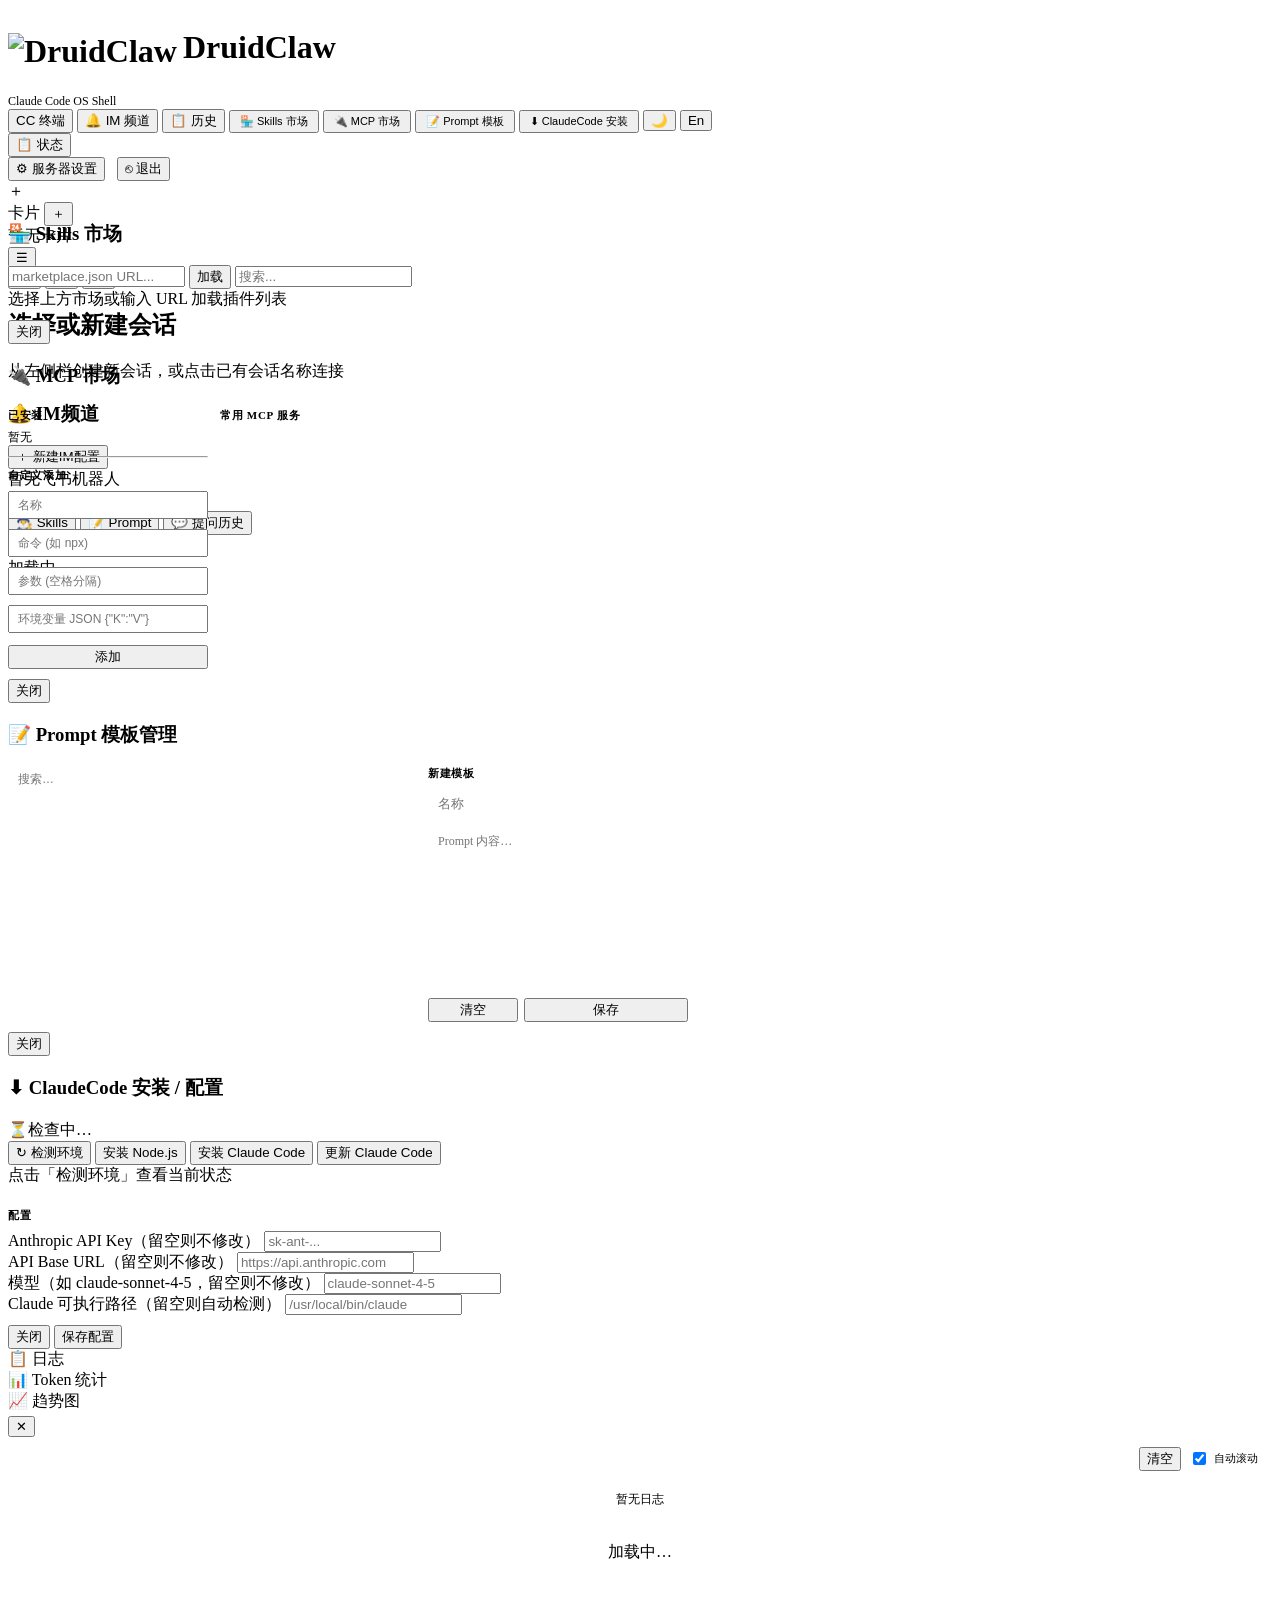
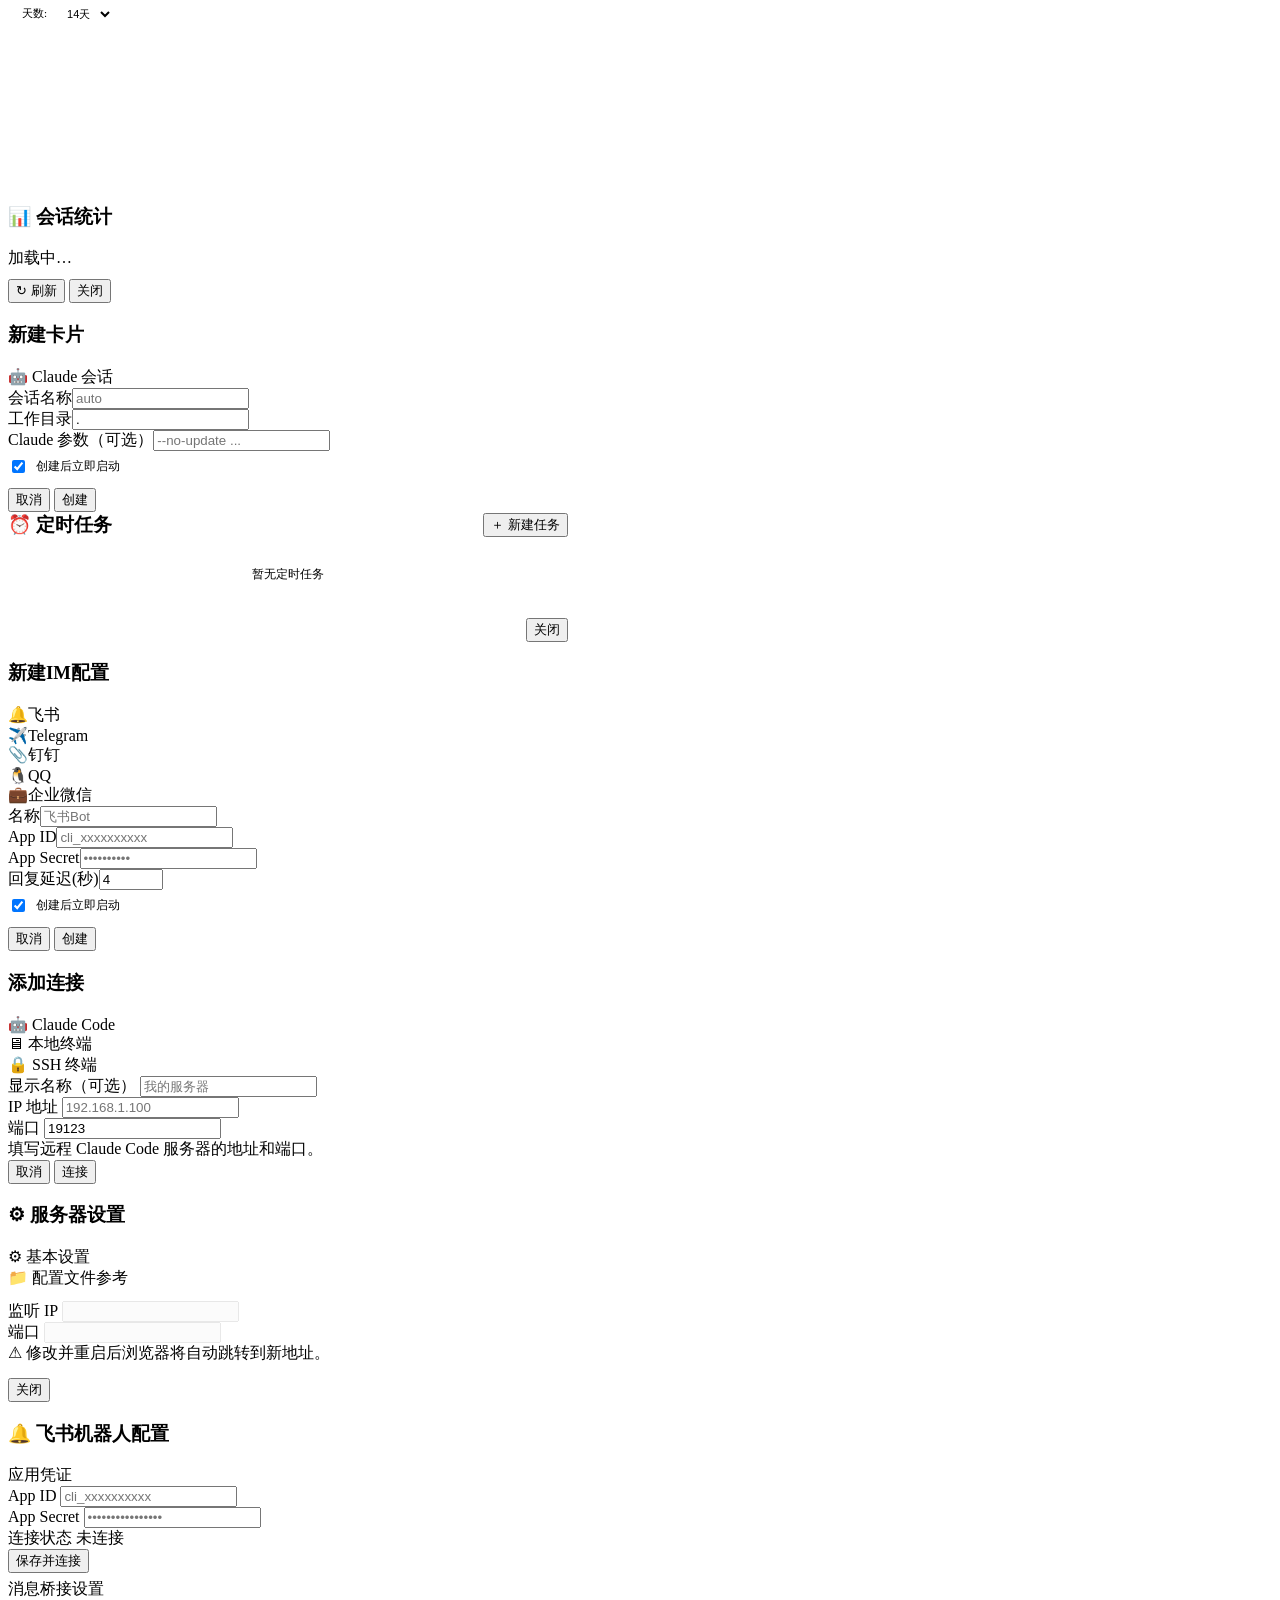
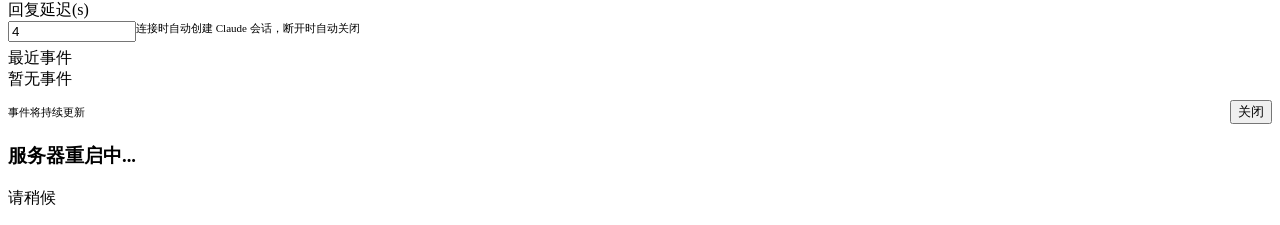
==== commit f300e296: "update something" ====
--- a/druidclaw/web/static/index.html
+++ b/druidclaw/web/static/index.html
@@ -48,7 +48,7 @@
       <span class="log-badge" id="log-badge"></span>
     </button>
   </div>
-  <button class="tbtn" onclick="openSrvSettings()" data-i18n="server_settings" title="当前服务器设置">⚙ 服务器设置</button>
+  <button class="tbtn" onclick="openSrvSettings()" title="当前服务器设置">⚙ 服务器设置</button>
   <button class="tbtn" onclick="doLogout()" title="退出登录" style="margin-left:8px">⎋ <span data-i18n="logout">退出</span></button>
 </div>
 
@@ -81,8 +81,8 @@
       <span id="t-pid"  style="display:none" class="t-pid"></span>
       <div class="spacer"></div>
       <span id="t-badge" style="display:none"></span>
-      <button class="tbtn" id="t-clear" style="display:none" onclick="clearTerm()">清屏</button>
-      <button class="tbtn danger" id="t-kill"  style="display:none" onclick="killActive()">终止</button>
+      <button class="tbtn" id="t-clear" style="display:none" onclick="clearTerm()" data-i18n="clear_screen">清屏</button>
+      <button class="tbtn danger" id="t-kill"  style="display:none" onclick="killActive()" data-i18n="kill">终止</button>
       <button class="tbtn" onclick="openTasksModal()" title="定时任务">⏰</button>
       <button class="toggle-skills" onclick="openRightPanel('skills')" title="Skills 面板">🧙‍♂️</button>
       <button class="toggle-skills" onclick="openRightPanel('prompts')" title="Prompt 模板">📝</button>
@@ -126,11 +126,11 @@
     <div class="hist-body">
       <!-- Left: log file list -->
       <div class="hist-list" id="hist-list">
-        <div class="hist-empty">加载中…</div>
+        <div class="hist-empty" data-i18n="loading">加载中…</div>
       </div>
       <!-- Right: summary panel -->
       <div class="hist-detail" id="hist-detail">
-        <div class="hist-empty" style="margin:auto">选择左侧日志文件查看或生成总结</div>
+        <div class="hist-empty" style="margin:auto" data-i18n="hist_select_hint">选择左侧日志文件查看或生成总结</div>
       </div>
     </div>
   </div>
@@ -182,7 +182,7 @@
 <!-- Skills Marketplace modal -->
 <div class="overlay" id="mkt-overlay" onclick="closeMkt(event)">
   <div class="modal mkt-modal" onclick="event.stopPropagation()">
-    <h3 data-i18n="skills_market_title">🏪 Skills 市场</h3>
+    <h3>🏪 Skills 市场</h3>
     <!-- Source tabs -->
     <div class="mkt-source-tabs" id="mkt-src-tabs">
       <!-- filled by JS -->
@@ -245,7 +245,7 @@
 <!-- Prompt template management modal -->
 <div class="overlay" id="prompt-mgmt-overlay" onclick="closePromptMgmt(event)">
   <div class="modal mkt-modal" onclick="event.stopPropagation()" style="width:min(680px,96vw)">
-    <h3>📝 <span data-i18n="prompt_templates">Prompt 模板</span>管理</h3>
+    <h3>📝 <span>Prompt 模板</span>管理</h3>
     <div style="display:flex;gap:14px;flex:1;min-height:0;overflow:hidden">
       <!-- Left: template list -->
       <div style="flex:1;display:flex;flex-direction:column;min-width:0;gap:6px">
@@ -386,7 +386,7 @@
     <h3 data-i18n="create_card">新建卡片</h3>
     <div class="nc-types">
       <div class="nc-type-btn sel" id="nc-t-claude" onclick="selectNcType('claude')">
-        <img src="/static/logo.png" alt="" style="height:20px;width:20px;object-fit:contain"><span data-i18n="claude_session">Claude 会话</span>
+        🤖 <span data-i18n="claude_session">Claude 会话</span>
       </div>
     </div>
     <div id="nc-claude-f">
@@ -478,68 +478,68 @@
     <h3 data-i18n="new_im_config">新建IM配置</h3>
     <div class="nc-types" style="flex-wrap:wrap;gap:6px">
       <div class="nc-type-btn sel" id="im-t-feishu" onclick="selectImType('feishu')">
-        <span class="nc-emoji">🔔</span><span data-i18n="im_feishu">飞书</span>
+        <span class="nc-emoji">🔔</span><span>飞书</span>
       </div>
       <div class="nc-type-btn" id="im-t-telegram" onclick="selectImType('telegram')">
         <span class="nc-emoji">✈️</span><span>Telegram</span>
       </div>
       <div class="nc-type-btn" id="im-t-dingtalk" onclick="selectImType('dingtalk')">
-        <span class="nc-emoji">📎</span><span data-i18n="im_dingtalk">钉钉</span>
+        <span class="nc-emoji">📎</span><span>钉钉</span>
       </div>
       <div class="nc-type-btn" id="im-t-qq" onclick="selectImType('qq')">
         <span class="nc-emoji">🐧</span><span>QQ</span>
       </div>
       <div class="nc-type-btn" id="im-t-wework" onclick="selectImType('wework')">
-        <span class="nc-emoji">💼</span><span data-i18n="im_wework">企业微信</span>
+        <span class="nc-emoji">💼</span><span>企业微信</span>
       </div>
     </div>
     <!-- 飞书配置表单 -->
     <div id="im-feishu-f">
       <div class="field"><label>名称</label><input id="im-fname" placeholder="飞书Bot"/></div>
-      <div class="field"><label>App ID</label><input id="im-appid" placeholder="cli_xxxxxxxxxx" autocomplete="off"/></div>
-      <div class="field"><label>App Secret</label><input id="im-secret" type="password" placeholder="••••••••••" autocomplete="new-password"/></div>
+      <div class="field"><label>App ID</label><input id="im-appid" placeholder="cli_xxxxxxxxxx" data-i18n-ph="im_appid_ph" autocomplete="off"/></div>
+      <div class="field"><label>App Secret</label><input id="im-secret" type="password" placeholder="••••••••••" data-i18n-ph="im_secret_ph" autocomplete="new-password"/></div>
       <div class="field"><label>回复延迟(秒)</label><input id="im-delay" type="number" min="0.5" max="60" step="0.5" value="4"/></div>
     </div>
     <!-- Telegram 配置表单 -->
     <div id="im-telegram-f" style="display:none">
-      <div class="field"><label>名称</label><input id="im-tg-name" placeholder="TelegramBot"/></div>
-      <div class="field"><label>Bot Token</label><input id="im-tg-token" type="password" placeholder="123456789:AABBcc..." autocomplete="new-password"/></div>
+      <div class="field"><label data-i18n="im_tg_name_ph">名称</label><input id="im-tg-name" placeholder="TelegramBot" data-i18n-ph="im_tg_name_ph"/></div>
+      <div class="field"><label>Bot Token</label><input id="im-tg-token" type="password" placeholder="123456789:AABBcc..." data-i18n-ph="im_tg_token_ph" autocomplete="new-password"/></div>
       <div class="field"><label>回复延迟(秒)</label><input id="im-tg-delay" type="number" min="0.5" max="60" step="0.5" value="4"/></div>
       <div class="modal-hint">从 @BotFather 获取 Bot Token。无需公网 IP，使用长轮询接收消息。</div>
     </div>
     <!-- 钉钉配置表单 -->
     <div id="im-dingtalk-f" style="display:none">
       <div class="field"><label>名称</label><input id="im-dt-name" placeholder="钉钉Bot"/></div>
-      <div class="field"><label>App Key</label><input id="im-dt-key" placeholder="dingXXXXXXXXX" autocomplete="off"/></div>
-      <div class="field"><label>App Secret</label><input id="im-dt-secret" type="password" placeholder="••••••••••" autocomplete="new-password"/></div>
+      <div class="field"><label>App Key</label><input id="im-dt-key" placeholder="dingXXXXXXXXX" data-i18n-ph="im_dt_key_ph" autocomplete="off"/></div>
+      <div class="field"><label>App Secret</label><input id="im-dt-secret" type="password" placeholder="••••••••••" data-i18n-ph="im_dt_secret_ph" autocomplete="new-password"/></div>
       <div class="field"><label>回复延迟(秒)</label><input id="im-dt-delay" type="number" min="0.5" max="60" step="0.5" value="4"/></div>
-      <div class="modal-hint">需安装 <code>pip install dingtalk-stream</code>。使用钉钉开放平台企业内部机器人凭证。</div>
+      <div class="modal-hint"><span data-i18n="im_dt_hint">需安装</span></div>
     </div>
     <!-- QQ 配置表单 (OneBot v11) -->
     <div id="im-qq-f" style="display:none">
-      <div class="field"><label>名称</label><input id="im-qq-name" placeholder="QQ Bot"/></div>
-      <div class="field"><label>WebSocket URL</label><input id="im-qq-ws" placeholder="ws://127.0.0.1:3001" autocomplete="off"/></div>
-      <div class="field"><label>Access Token（可选）</label><input id="im-qq-token" type="password" placeholder="留空则不验证" autocomplete="new-password"/></div>
+      <div class="field"><label data-i18n="im_qq_name_ph">名称</label><input id="im-qq-name" placeholder="QQ Bot" data-i18n-ph="im_qq_name_ph"/></div>
+      <div class="field"><label>WebSocket URL</label><input id="im-qq-ws" placeholder="ws://127.0.0.1:3001" data-i18n-ph="im_qq_ws_ph" autocomplete="off"/></div>
+      <div class="field"><label>Access Token（可选）</label><input id="im-qq-token" data-i18n-ph="im_qq_token_ph" type="password" placeholder="留空则不验证" autocomplete="new-password"/></div>
       <div class="field"><label>回复延迟(秒)</label><input id="im-qq-delay" type="number" min="0.5" max="60" step="0.5" value="4"/></div>
-      <div class="modal-hint">兼容 NapCatQQ / LLOneBot / go-cqhttp 等 OneBot v11 实现。</div>
+      <div class="modal-hint"><span data-i18n="im_qq_hint">兼容 NapCatQQ / LLOneBot / go-cqhttp 等 OneBot v11 实现。</span></div>
     </div>
     <!-- 企业微信配置表单 -->
     <div id="im-wework-f" style="display:none">
       <div class="field"><label>名称</label><input id="im-ww-name" placeholder="企微Bot"/></div>
-      <div class="field"><label>Corp ID（企业ID）</label><input id="im-ww-corpid" placeholder="ww00000000000000" autocomplete="off"/></div>
-      <div class="field"><label>Agent ID（应用ID）</label><input id="im-ww-agentid" placeholder="1000001" autocomplete="off"/></div>
-      <div class="field"><label>Corp Secret</label><input id="im-ww-secret" type="password" placeholder="••••••••••" autocomplete="new-password"/></div>
-      <div class="field"><label>Token（消息校验Token）</label><input id="im-ww-token" placeholder="随机字符串" autocomplete="off"/></div>
+      <div class="field"><label>Corp ID（企业ID）</label><input id="im-ww-corpid" placeholder="ww00000000000000" autocomplete="off" data-i18n-ph="im_ww_corpid_ph"/></div>
+      <div class="field"><label>Agent ID（应用ID）</label><input id="im-ww-agentid" placeholder="1000001" autocomplete="off" data-i18n-ph="im_ww_agentid_ph"/></div>
+      <div class="field"><label>Corp Secret</label><input id="im-ww-secret" type="password" placeholder="••••••••••" data-i18n-ph="im_ww_secret_ph" autocomplete="new-password"/></div>
+      <div class="field"><label>Token（消息校验Token）</label><input id="im-ww-token" placeholder="随机字符串" autocomplete="off" data-i18n-ph="im_ww_token_ph"/></div>
       <div class="field"><label>EncodingAESKey（43位）</label><input id="im-ww-aeskey" placeholder="43位随机字符串" autocomplete="off"/></div>
       <div class="field"><label>回复延迟(秒)</label><input id="im-ww-delay" type="number" min="0.5" max="60" step="0.5" value="4"/></div>
       <div class="modal-hint">Webhook回调地址将在创建后显示。需在企业微信管理后台 → 应用 → 接收消息 中填写该地址。</div>
     </div>
     <label style="display:flex;align-items:center;gap:8px;font-size:12px;margin:6px 0 12px;cursor:pointer">
-      <input type="checkbox" id="im-autostart" checked><span>创建后立即启动</span>
+      <input type="checkbox" id="im-autostart" checked><span data-i18n="im_create_auto">创建后立即启动</span>
     </label>
     <div class="modal-actions">
-      <button class="mbtn" onclick="closeNewImModal()">取消</button>
-      <button class="mbtn ok" onclick="submitNewImCard()">创建</button>
+      <button class="mbtn" onclick="closeNewImModal()" data-i18n="im_cancel">取消</button>
+      <button class="mbtn ok" onclick="submitNewImCard()" data-i18n="im_create_btn">创建</button>
     </div>
   </div>
 </div>
@@ -547,10 +547,10 @@
 <!-- Add / Edit server modal -->
 <div class="overlay" id="srv-modal" onclick="closeSrvModal(event)">
   <div class="modal" style="width:420px" onclick="event.stopPropagation()">
-    <h3 id="srv-modal-title">添加连接</h3>
+    <h3 id="srv-modal-title" data-i18n="srv_modal_title">添加连接</h3>
     <!-- Connection type -->
     <div class="conn-type-row">
-      <div class="conn-type-btn sel" id="ct-http"  onclick="selectConnType('http')">🌐 DruidClaw</div>
+      <div class="conn-type-btn sel" id="ct-http"  onclick="selectConnType('http')" data-i18n="srv_ct_http">🤖 Claude Code</div>
       <div class="conn-type-btn"     id="ct-local" onclick="selectConnType('local')">🖥 <span data-i18n="local_term">本地终端</span></div>
       <div class="conn-type-btn"     id="ct-ssh"   onclick="selectConnType('ssh')">🔒 <span data-i18n="ssh_term">SSH 终端</span></div>
     </div>
@@ -566,64 +566,64 @@
     <!-- HTTP fields -->
     <div id="conn-http-fields">
       <div class="field">
-        <label>显示名称（可选）</label>
-        <input id="m-label" placeholder="我的服务器" />
-      </div>
-      <div class="field">
-        <label>IP 地址</label>
+        <label data-i18n="srv_display_name">显示名称（可选）</label>
+        <input id="m-label" placeholder="我的服务器" data-i18n-ph="srv_my_server" />
+      </div>
+      <div class="field">
+        <label data-i18n="srv_ip_lbl">IP 地址</label>
         <input id="m-host" placeholder="192.168.1.100" />
       </div>
       <div class="field">
-        <label>端口</label>
+        <label data-i18n="srv_port_lbl">端口</label>
         <input id="m-port" type="number" placeholder="19123" value="19123" />
       </div>
-      <div class="modal-hint" id="m-hint">填写远程 DruidClaw 服务器的地址和端口。</div>
+      <div class="modal-hint" id="m-hint" data-i18n="srv_hint">填写远程 Claude Code 服务器的地址和端口。</div>
     </div>
 
     <!-- SSH fields -->
     <div id="conn-ssh-fields" style="display:none">
       <!-- History -->
       <div id="ssh-history-wrap" style="display:none">
-        <div style="font-size:11px;color:var(--muted);margin-bottom:4px">历史连接</div>
+        <div style="font-size:11px;color:var(--muted);margin-bottom:4px" data-i18n="srv_hist_lbl">历史连接</div>
         <div class="ssh-history-list" id="ssh-hist-list"></div>
-        <div class="ssh-divider">新建</div>
-      </div>
-      <div class="field">
-        <label>显示名称（可选）</label>
-        <input id="ssh-label" placeholder="生产服务器" />
+        <div class="ssh-divider" data-i18n="srv_new_div">新建</div>
+      </div>
+      <div class="field">
+        <label data-i18n="srv_display_name">显示名称（可选）</label>
+        <input id="ssh-label" placeholder="生产服务器" data-i18n-ph="srv_ssh_label_ph" />
       </div>
       <div style="display:flex;gap:8px">
         <div class="field" style="flex:1">
-          <label>主机 / IP</label>
-          <input id="ssh-host" placeholder="192.168.1.100" />
+          <label data-i18n="srv_ssh_host_lbl">主机 / IP</label>
+          <input id="ssh-host" placeholder="192.168.1.100" data-i18n-ph="srv_ssh_host_lbl" />
         </div>
         <div class="field" style="width:70px">
-          <label>端口</label>
+          <label data-i18n="srv_ssh_port_lbl">端口</label>
           <input id="ssh-port" type="number" value="22" min="1" max="65535" />
         </div>
       </div>
       <div class="field">
-        <label>用户名</label>
-        <input id="ssh-user" placeholder="root" autocomplete="off" />
-      </div>
-      <div class="field">
-        <label>密码（可选）</label>
+        <label data-i18n="srv_ssh_user_lbl">用户名</label>
+        <input id="ssh-user" placeholder="root" autocomplete="off" data-i18n-ph="srv_ssh_user_lbl" />
+      </div>
+      <div class="field">
+        <label data-i18n="srv_ssh_pass_lbl">密码（可选）</label>
         <div style="display:flex;align-items:center;gap:8px">
-          <input id="ssh-pass" type="password" placeholder="留空则用密钥" autocomplete="off" style="flex:1" />
+          <input id="ssh-pass" type="password" placeholder="留空则用密钥" autocomplete="off" style="flex:1" data-i18n-ph="srv_ssh_pass_ph" />
           <label style="display:flex;align-items:center;gap:4px;font-size:12px;color:var(--muted);white-space:nowrap">
-            <input type="checkbox" id="ssh-save-pass" checked /> 保存密码
+            <input type="checkbox" id="ssh-save-pass" checked /> <span data-i18n="srv_ssh_save_pass">保存密码</span>
           </label>
         </div>
       </div>
       <div class="field">
-        <label>私钥路径（可选）</label>
-        <input id="ssh-key" placeholder="~/.ssh/id_rsa" />
+        <label data-i18n="srv_ssh_key_lbl">私钥路径（可选）</label>
+        <input id="ssh-key" placeholder="~/.ssh/id_rsa" data-i18n-ph="srv_ssh_key_lbl" />
       </div>
     </div>
 
     <div class="modal-actions">
-      <button class="mbtn" onclick="closeSrvModal()">取消</button>
-      <button class="mbtn ok" id="srv-modal-ok" onclick="commitServer()">连接</button>
+      <button class="mbtn" onclick="closeSrvModal()" data-i18n="srv_cancel">取消</button>
+      <button class="mbtn ok" id="srv-modal-ok" onclick="commitServer()" data-i18n="srv_connect_btn">连接</button>
     </div>
   </div>
 </div>
@@ -632,7 +632,7 @@
 <div class="overlay" id="cfg-modal" onclick="closeCfgModal(event)">
   <div class="modal" onclick="event.stopPropagation()" style="width:min(660px,96vw);max-height:85vh;display:flex;flex-direction:column">
     <h3 style="flex-shrink:0">⚙ 服务器设置</h3>
-    <!-- Sub-tabs -->
+    <!-- Tab labels -->
     <div class="sp-tabs" style="margin-bottom:12px;flex-shrink:0">
       <div class="sp-tab active" id="cfg-tab-basic" onclick="cfgTab('basic')">⚙ 基本设置</div>
       <div class="sp-tab"        id="cfg-tab-files" onclick="cfgTab('files')">📁 配置文件参考</div>
@@ -640,95 +640,95 @@
     <!-- Pane: basic settings -->
     <div id="cfg-pane-basic">
       <div class="field">
-        <label>监听 IP</label>
+        <label data-i18n="cfg_listen_ip">监听 IP</label>
         <input id="c-host" disabled style="opacity:.5;cursor:not-allowed" />
       </div>
       <div class="field">
-        <label>端口</label>
+        <label data-i18n="cfg_port">端口</label>
         <input id="c-port" type="number" disabled style="opacity:.5;cursor:not-allowed" />
       </div>
-      <div class="modal-hint" style="color:var(--muted)">
-        监听地址和端口由启动参数决定，如需修改请重启服务时指定 --host 和 --port 参数。
+      <div class="modal-hint" style="color:var(--muted)" data-i18n="cfg_restart_hint">
+        ⚠ 修改并重启后浏览器将自动跳转到新地址。
       </div>
       <div class="modal-actions" style="margin-top:14px">
-        <button class="mbtn" onclick="closeCfgModal()">关闭</button>
+        <button class="mbtn" onclick="closeCfgModal()" data-i18n="cfg_close_btn">关闭</button>
       </div>
     </div>
     <!-- Pane: config files reference -->
     <div id="cfg-pane-files" style="display:none;overflow-y:auto;flex:1;font-size:12px;line-height:1.6">
 
-      <div class="cfg-ref-section">环境变量</div>
+      <div class="cfg-ref-section" data-i18n="cfg_env_vars">环境变量</div>
       <table class="cfg-ref-table">
-        <thead><tr><th>变量</th><th>默认值</th><th>说明</th></tr></thead>
+        <thead><tr><th data-i18n="cfg_col_var">变量</th><th data-i18n="cfg_col_default">默认值</th><th data-i18n="cfg_col_desc">说明</th></tr></thead>
         <tbody>
-          <tr><td><code>DRUIDCLAW_TOKEN</code></td><td><code>cc</code></td><td>Web 访问密码（<code>--passwd</code> 可覆盖）</td></tr>
-          <tr><td><code>DRUIDCLAW_RUN_DIR</code></td><td><code>~/.druidclaw/run</code></td><td>运行时数据目录（所有 JSON 配置文件所在位置）</td></tr>
-          <tr><td><code>DRUIDCLAW_WEB_HOST</code></td><td><code>0.0.0.0</code></td><td>绑定地址（启动时写入，优先于 config.json）</td></tr>
-          <tr><td><code>DRUIDCLAW_WEB_PORT</code></td><td><code>19123</code></td><td>监听端口（启动时写入，优先于 config.json）</td></tr>
+          <tr><td><code>DRUIDCLAW_TOKEN</code></td><td><code>cc</code></td><td data-i18n="cfg_druidclaw_token">Web 访问密码（<code>--passwd</code> 可覆盖）</td></tr>
+          <tr><td><code>DRUIDCLAW_RUN_DIR</code></td><td><code>~/.druidclaw/run</code></td><td data-i18n="cfg_druidclaw_run_dir">运行时数据目录（所有 JSON 配置文件所在位置）</td></tr>
+          <tr><td><code>DRUIDCLAW_WEB_HOST</code></td><td><code>0.0.0.0</code></td><td data-i18n="cfg_druidclaw_web_host">绑定地址（启动时写入，优先于 config.json）</td></tr>
+          <tr><td><code>DRUIDCLAW_WEB_PORT</code></td><td><code>19123</code></td><td data-i18n="cfg_druidclaw_web_port">监听端口（启动时写入，优先于 config.json）</td></tr>
         </tbody>
       </table>
 
-      <div class="cfg-ref-section">启动参数 <span style="font-weight:400;opacity:.7">python -m druidclaw.web / start.sh</span></div>
+      <div class="cfg-ref-section"><span data-i18n="cfg_startup_args">启动参数</span> <span style="font-weight:400;opacity:.7">python -m druidclaw.web / start.sh</span></div>
       <table class="cfg-ref-table">
-        <thead><tr><th>参数</th><th>默认值</th><th>说明</th></tr></thead>
+        <thead><tr><th data-i18n="cfg_col_param">参数</th><th data-i18n="cfg_col_default">默认值</th><th data-i18n="cfg_col_desc">说明</th></tr></thead>
         <tbody>
-          <tr><td><code>--host</code></td><td>读 config.json</td><td>绑定地址，覆盖已保存配置</td></tr>
-          <tr><td><code>--port</code></td><td>读 config.json</td><td>监听端口，覆盖已保存配置</td></tr>
-          <tr><td><code>--passwd</code></td><td>读 DRUIDCLAW_TOKEN</td><td>访问密码，覆盖 DRUIDCLAW_TOKEN 环境变量</td></tr>
-          <tr><td><code>--workdir</code></td><td><code>.</code></td><td>新建会话的默认工作目录</td></tr>
-          <tr><td><code>--reload</code></td><td>false</td><td>代码变更时自动重载（开发用）</td></tr>
+          <tr><td><code>--host</code></td><td data-i18n="cfg_read_config">读 config.json</td><td data-i18n="cfg_host_desc">绑定地址，覆盖已保存配置</td></tr>
+          <tr><td><code>--port</code></td><td data-i18n="cfg_read_config">读 config.json</td><td data-i18n="cfg_port_desc">监听端口，覆盖已保存配置</td></tr>
+          <tr><td><code>--passwd</code></td><td data-i18n="cfg_read_env">读 DRUIDCLAW_TOKEN</td><td data-i18n="cfg_passwd_desc">访问密码，覆盖 DRUIDCLAW_TOKEN 环境变量</td></tr>
+          <tr><td><code>--workdir</code></td><td><code>.</code></td><td data-i18n="cfg_workdir_desc">新建会话的默认工作目录</td></tr>
+          <tr><td><code>--reload</code></td><td>false</td><td data-i18n="cfg_reload_desc">代码变更时自动重载（开发用）</td></tr>
         </tbody>
       </table>
 
-      <div class="cfg-ref-section">运行时配置文件 <span style="font-weight:400;opacity:.7">$DRUIDCLAW_RUN_DIR/</span></div>
+      <div class="cfg-ref-section"><span data-i18n="cfg_runtime_config">运行时配置文件</span> <span style="font-weight:400;opacity:.7">$DRUIDCLAW_RUN_DIR/</span></div>
       <table class="cfg-ref-table">
-        <thead><tr><th>文件</th><th>用途</th><th>关键字段</th></tr></thead>
+        <thead><tr><th data-i18n="cfg_col_file">文件</th><th data-i18n="cfg_col_purpose">用途</th><th data-i18n="cfg_col_fields">关键字段</th></tr></thead>
         <tbody>
-          <tr><td><code>config.json</code></td><td>Web 服务器绑定地址/端口</td><td><code>host</code>（默认 <code>0.0.0.0</code>）、<code>port</code>（默认 <code>19123</code>）</td></tr>
-          <tr><td><code>cards.json</code></td><td>所有 Card 配置，重启后自动恢复</td><td>见下方 Card 字段说明</td></tr>
-          <tr><td><code>feishu.json</code></td><td>飞书遗留全局凭证（兼容旧版）</td><td><code>app_id</code>、<code>app_secret</code></td></tr>
-          <tr><td><code>feishu_bridge.json</code></td><td>IM Bridge 通用配置</td><td><code>reply_delay</code>（默认 <code>2.0</code> 秒）</td></tr>
-          <tr><td><code>tasks.json</code></td><td>定时任务列表</td><td><code>name</code>、<code>session</code>、<code>prompt</code>、<code>interval</code> / <code>cron</code></td></tr>
-          <tr><td><code>ssh_history.json</code></td><td>SSH 连接历史（不含密码）</td><td><code>host</code>、<code>port</code>、<code>username</code>、<code>key_path</code></td></tr>
+          <tr><td><code>config.json</code></td><td data-i18n="cfg_config_json">Web 服务器绑定地址/端口</td><td><code>host</code>（默认 <code>0.0.0.0</code>）、<code>port</code>（默认 <code>19123</code>）</td></tr>
+          <tr><td><code>cards.json</code></td><td data-i18n="cfg_cards_json">所有 Card 配置，重启后自动恢复</td><td data-i18n="cfg_cards_fields">见下方 Card 字段说明</td></tr>
+          <tr><td><code>feishu.json</code></td><td data-i18n="cfg_feishu_json">飞书遗留全局凭证（兼容旧版）</td><td><code>app_id</code>、<code>app_secret</code></td></tr>
+          <tr><td><code>feishu_bridge.json</code></td><td data-i18n="cfg_bridge_json">IM Bridge 通用配置</td><td><code>reply_delay</code>（默认 <code>2.0</code> 秒）</td></tr>
+          <tr><td><code>tasks.json</code></td><td data-i18n="cfg_tasks_json">定时任务列表</td><td><code>name</code>、<code>session</code>、<code>prompt</code>、<code>interval</code> / <code>cron</code></td></tr>
+          <tr><td><code>ssh_history.json</code></td><td data-i18n="cfg_ssh_hist_json">SSH 连接历史（不含密码）</td><td><code>host</code>、<code>port</code>、<code>username</code>、<code>key_path</code></td></tr>
         </tbody>
       </table>
 
-      <div class="cfg-ref-section">cards.json — Card 字段说明</div>
+      <div class="cfg-ref-section" data-i18n="cfg_card_fields">cards.json — Card 字段说明</div>
       <table class="cfg-ref-table">
-        <thead><tr><th>字段</th><th>适用类型</th><th>说明</th></tr></thead>
+        <thead><tr><th data-i18n="cfg_col_field">字段</th><th data-i18n="cfg_col_app_type">适用类型</th><th data-i18n="cfg_col_desc">说明</th></tr></thead>
         <tbody>
-          <tr><td><code>id</code></td><td>全部</td><td>自动生成的 8 位 hex ID</td></tr>
-          <tr><td><code>type</code></td><td>全部</td><td><code>claude</code> / <code>feishu</code> / <code>telegram</code> / <code>dingtalk</code> / <code>qq</code> / <code>wework</code></td></tr>
-          <tr><td><code>name</code></td><td>全部</td><td>显示名称</td></tr>
-          <tr><td><code>workdir</code></td><td>全部</td><td>工作目录（默认 <code>.</code>）</td></tr>
-          <tr><td><code>auto_start</code></td><td>全部</td><td>启动时自动运行（默认 <code>true</code>）</td></tr>
-          <tr><td><code>auto_approve</code></td><td>IM 类</td><td>自动通过权限提示，跳过确认（默认 <code>false</code>）</td></tr>
-          <tr><td><code>reply_delay</code></td><td>IM 类</td><td>回复延迟秒数，范围 0.5–60（默认 <code>2.0</code>）</td></tr>
-          <tr><td><code>args</code></td><td>claude</td><td>附加 Claude 启动参数数组</td></tr>
-          <tr><td><code>app_id</code> / <code>app_secret</code></td><td>feishu / dingtalk</td><td>飞书 App ID + Secret；钉钉 App Key + Secret</td></tr>
-          <tr><td><code>token</code></td><td>telegram</td><td>Telegram Bot Token</td></tr>
-          <tr><td><code>ws_url</code> / <code>access_token</code></td><td>qq</td><td>OneBot v11 WebSocket 地址及可选鉴权 Token</td></tr>
-          <tr><td><code>corp_id</code> / <code>agent_id</code> / <code>corp_secret</code></td><td>wework</td><td>企业微信企业 ID、应用 ID、应用 Secret</td></tr>
-          <tr><td><code>wework_token</code> / <code>encoding_aes_key</code></td><td>wework</td><td>消息校验 Token 及 43 位 AES Key</td></tr>
+          <tr><td><code>id</code></td><td data-i18n="cfg_all_types">全部</td><td data-i18n="cfg_field_id">自动生成的 8 位 hex ID</td></tr>
+          <tr><td><code>type</code></td><td data-i18n="cfg_all_types">全部</td><td data-i18n="cfg_field_type"><code>claude</code> / <code>feishu</code> / <code>telegram</code> / <code>dingtalk</code> / <code>qq</code> / <code>wework</code></td></tr>
+          <tr><td><code>name</code></td><td data-i18n="cfg_all_types">全部</td><td data-i18n="cfg_field_name">显示名称</td></tr>
+          <tr><td><code>workdir</code></td><td data-i18n="cfg_all_types">全部</td><td data-i18n="cfg_field_workdir">工作目录（默认 <code>.</code>）</td></tr>
+          <tr><td><code>auto_start</code></td><td data-i18n="cfg_all_types">全部</td><td data-i18n="cfg_field_auto_start">启动时自动运行（默认 <code>true</code>）</td></tr>
+          <tr><td><code>auto_approve</code></td><td data-i18n="cfg_im_types">IM 类</td><td data-i18n="cfg_field_auto_approve">自动通过权限提示，跳过确认（默认 <code>false</code>）</td></tr>
+          <tr><td><code>reply_delay</code></td><td data-i18n="cfg_im_types">IM 类</td><td data-i18n="cfg_field_reply_delay">回复延迟秒数，范围 0.5–60（默认 <code>2.0</code>）</td></tr>
+          <tr><td><code>args</code></td><td>claude</td><td data-i18n="cfg_field_args">附加 Claude 启动参数数组</td></tr>
+          <tr><td><code>app_id</code> / <code>app_secret</code></td><td>feishu / dingtalk</td><td data-i18n="cfg_field_app_cred">飞书 App ID + Secret；钉钉 App Key + Secret</td></tr>
+          <tr><td><code>token</code></td><td>telegram</td><td data-i18n="cfg_field_tg_token">Telegram Bot Token</td></tr>
+          <tr><td><code>ws_url</code> / <code>access_token</code></td><td>qq</td><td data-i18n="cfg_field_qq_ws">OneBot v11 WebSocket 地址及可选鉴权 Token</td></tr>
+          <tr><td><code>corp_id</code> / <code>agent_id</code> / <code>corp_secret</code></td><td>wework</td><td data-i18n="cfg_field_ww_cred">企业微信企业 ID、应用 ID、应用 Secret</td></tr>
+          <tr><td><code>wework_token</code> / <code>encoding_aes_key</code></td><td>wework</td><td data-i18n="cfg_field_ww_token">消息校验 Token 及 43 位 AES Key</td></tr>
         </tbody>
       </table>
 
-      <div class="cfg-ref-section">其他运行时路径</div>
+      <div class="cfg-ref-section" data-i18n="cfg_other_paths">其他运行时路径</div>
       <table class="cfg-ref-table">
-        <thead><tr><th>路径</th><th>说明</th></tr></thead>
+        <thead><tr><th data-i18n="cfg_col_path">路径</th><th data-i18n="cfg_col_desc">说明</th></tr></thead>
         <tbody>
-          <tr><td><code>~/.druidclaw/logs/</code></td><td>PTY 会话日志（<code>.log</code> 文本 / <code>.raw</code> 二进制录像）</td></tr>
-          <tr><td><code>~/.druidclaw/run/daemon.sock</code></td><td>Unix socket（daemon 模式 IPC）</td></tr>
-          <tr><td><code>~/.druidclaw/run/daemon.pid</code></td><td>daemon 进程 PID 文件</td></tr>
-          <tr><td><code>~/.claude/skills/*/SKILL.md</code></td><td>Skills 侧边栏数据来源</td></tr>
-          <tr><td><code>/tmp/druidclaw_{name}_{ts}.log</code></td><td>SSH 会话临时日志</td></tr>
+          <tr><td><code>~/.druidclaw/logs/</code></td><td data-i18n="cfg_path_logs">PTY 会话日志（<code>.log</code> 文本 / <code>.raw</code> 二进制录像）</td></tr>
+          <tr><td><code>~/.druidclaw/run/daemon.sock</code></td><td data-i18n="cfg_path_socket">Unix socket（daemon 模式 IPC）</td></tr>
+          <tr><td><code>~/.druidclaw/run/daemon.pid</code></td><td data-i18n="cfg_path_pid">daemon 进程 PID 文件</td></tr>
+          <tr><td><code>~/.claude/skills/*/SKILL.md</code></td><td data-i18n="cfg_path_skills">Skills 侧边栏数据来源</td></tr>
+          <tr><td><code>/tmp/druidclaw_{name}_{ts}.log</code></td><td data-i18n="cfg_path_ssh_log">SSH 会话临时日志</td></tr>
         </tbody>
       </table>
       <div style="height:8px"></div>
     </div><!-- /cfg-pane-files -->
 
     <div class="modal-actions" id="cfg-files-close" style="display:none;flex-shrink:0;padding-top:8px;border-top:1px solid var(--border)">
-      <button class="mbtn" onclick="closeCfgModal()">关闭</button>
+      <button class="mbtn" onclick="closeCfgModal()" data-i18n="cfg_close_btn">关闭</button>
     </div>
   </div>
 </div>
@@ -737,7 +737,7 @@
 <div class="overlay" id="feishu-overlay" onclick="closeFeishuModal(event)">
   <div class="modal feishu-modal" onclick="event.stopPropagation()">
     <h3>🔔 飞书机器人配置</h3>
-    <div class="f-section">应用凭证</div>
+    <div class="f-section" data-i18n="f_section_cred">应用凭证</div>
     <div class="field">
       <label>App ID</label>
       <input id="f-appid" placeholder="cli_xxxxxxxxxx" autocomplete="off"/>
@@ -747,30 +747,30 @@
       <input id="f-secret" type="password" placeholder="••••••••••••••••" autocomplete="new-password"/>
     </div>
     <div class="feishu-status-row">
-      <span class="f-section" style="margin:0">连接状态</span>
-      <span id="f-status-badge" class="badge badge-dead">未连接</span>
+      <span class="f-section" style="margin:0" data-i18n="f_section_status">连接状态</span>
+      <span id="f-status-badge" class="badge badge-dead" data-i18n="f_status_disconnected">未连接</span>
       <span id="f-status-detail" style="font-size:11px;color:var(--muted)"></span>
       <div class="spacer"></div>
-      <button class="mbtn" id="f-disconnect-btn" onclick="feishuDisconnect()" style="display:none">断开</button>
-      <button class="mbtn ok" id="f-connect-btn" onclick="feishuSaveAndConnect()">保存并连接</button>
+      <button class="mbtn" id="f-disconnect-btn" onclick="feishuDisconnect()" style="display:none" data-i18n="f_disconnect_btn">断开</button>
+      <button class="mbtn ok" id="f-connect-btn" onclick="feishuSaveAndConnect()" data-i18n="f_connect_btn">保存并连接</button>
     </div>
     <!-- Bridge config -->
-    <div class="f-section" style="margin-top:6px">消息桥接设置</div>
+    <div class="f-section" style="margin-top:6px" data-i18n="f_section_bridge">消息桥接设置</div>
     <div style="display:flex;gap:8px;align-items:flex-end;margin-bottom:4px">
       <div class="field" style="width:120px;margin:0">
         <label>回复延迟(s)</label>
         <input id="f-bridge-delay" type="number" min="0.5" max="60" step="0.5"
                value="4" style="width:100%" oninput="bridgeSave()"/>
       </div>
-      <span style="font-size:11px;color:var(--muted);align-self:flex-end;padding-bottom:6px">连接时自动创建 Claude 会话，断开时自动关闭</span>
-    </div>
-    <div class="f-section" style="margin-top:6px">最近事件</div>
+      <span style="font-size:11px;color:var(--muted);align-self:flex-end;padding-bottom:6px" data-i18n="f_bridge_hint">连接时自动创建 Claude 会话，断开时自动关闭</span>
+    </div>
+    <div class="f-section" style="margin-top:6px" data-i18n="f_section_events">最近事件</div>
     <div class="event-log" id="f-event-log">
-      <div class="ev-empty">暂无事件</div>
+      <div class="ev-empty" data-i18n="f_no_events">暂无事件</div>
     </div>
     <div style="display:flex;justify-content:space-between;align-items:center;margin-top:10px">
-      <span style="font-size:11px;color:var(--muted)">事件将持续更新</span>
-      <button class="mbtn" onclick="closeFeishuModal()">关闭</button>
+      <span style="font-size:11px;color:var(--muted)" data-i18n="f_events_update">事件将持续更新</span>
+      <button class="mbtn" onclick="closeFeishuModal()" data-i18n="f_close">关闭</button>
     </div>
   </div>
 </div>
@@ -778,12 +778,16 @@
 <!-- Restart overlay -->
 <div class="spin-overlay" id="spin-overlay">
   <div class="spinner"></div>
-  <h3>服务器重启中...</h3>
-  <p id="spin-msg">请稍候</p>
+  <h3 data-i18n="restart_msg">服务器重启中...</h3>
+  <p id="spin-msg" data-i18n="spin_wait">请稍候</p>
 </div>
 
 <div id="toast"></div>
 
+<script src="/static/connections.js"></script>
+<script src="/static/local_terminal.js"></script>
+<script src="/static/ssh_terminal.js"></script>
+<script src="/static/claude_session.js"></script>
 <script src="/static/main.js"></script>
 </body>
 </html>
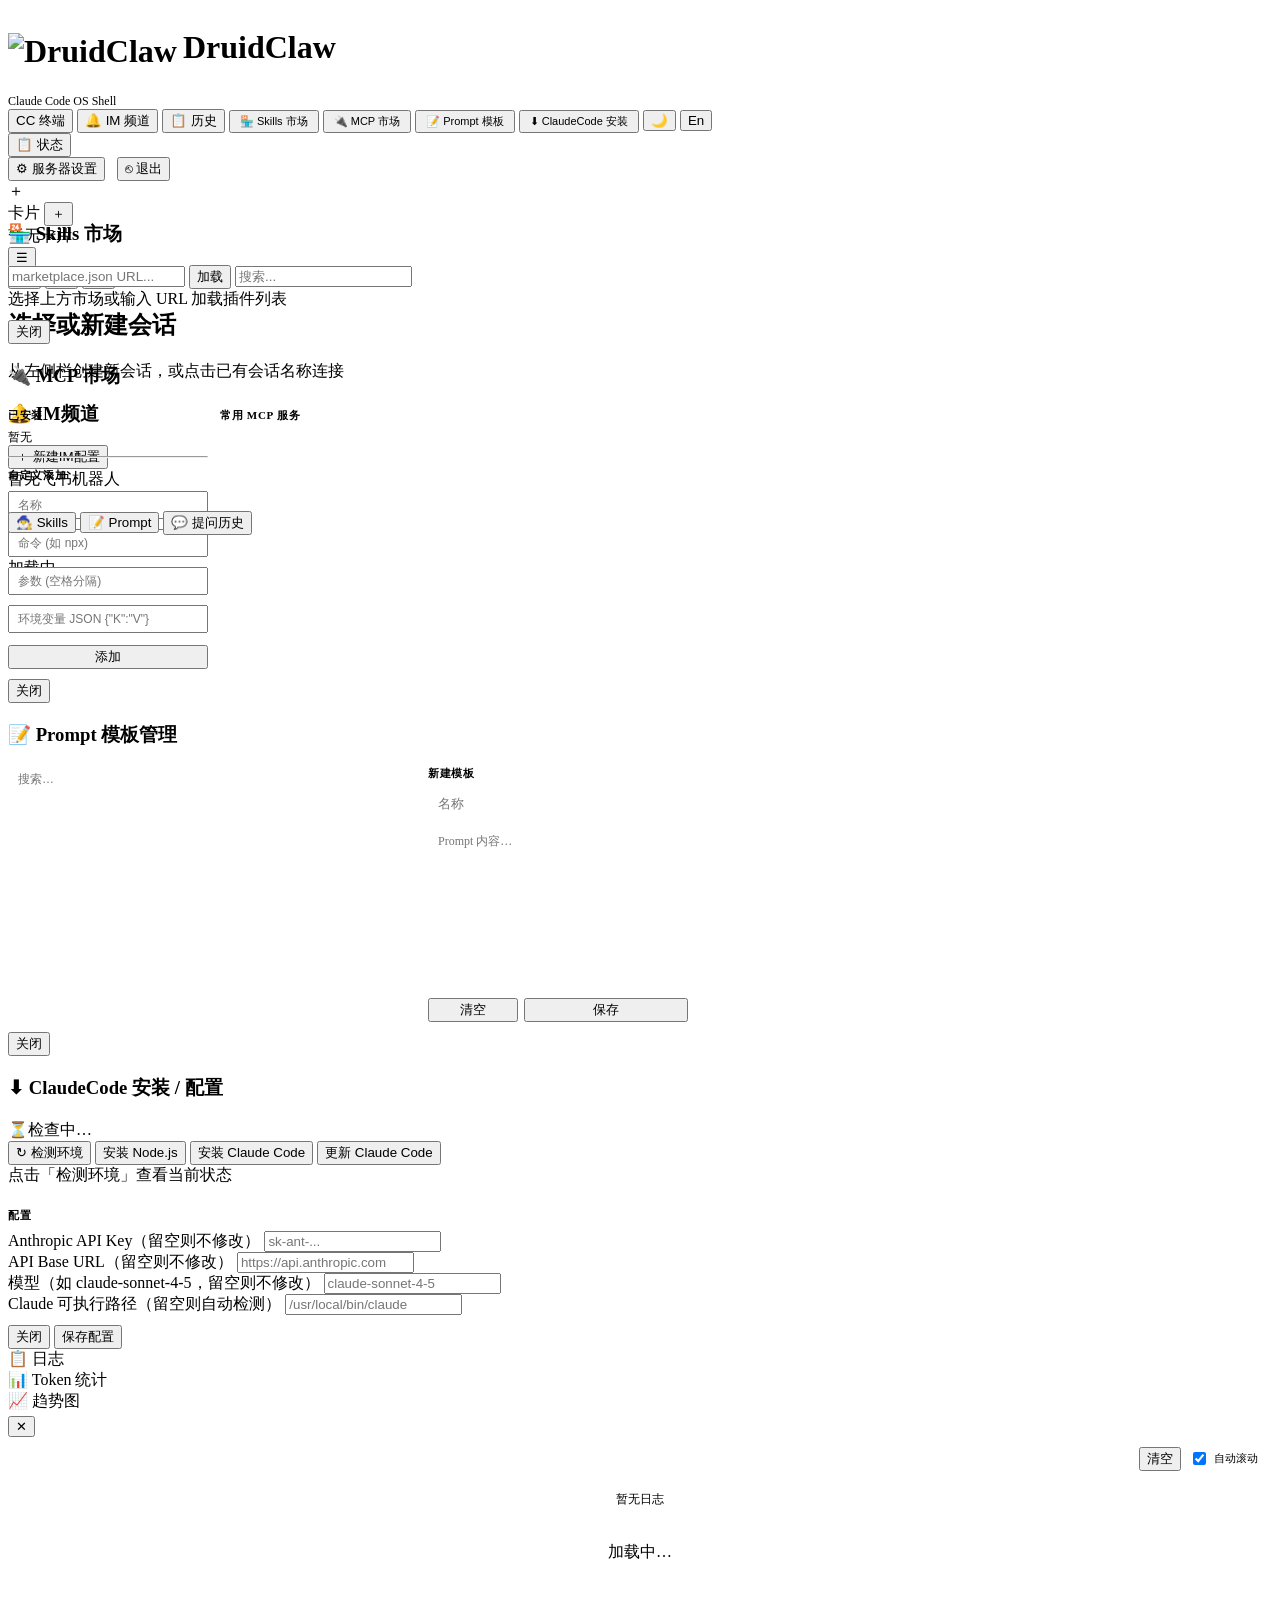
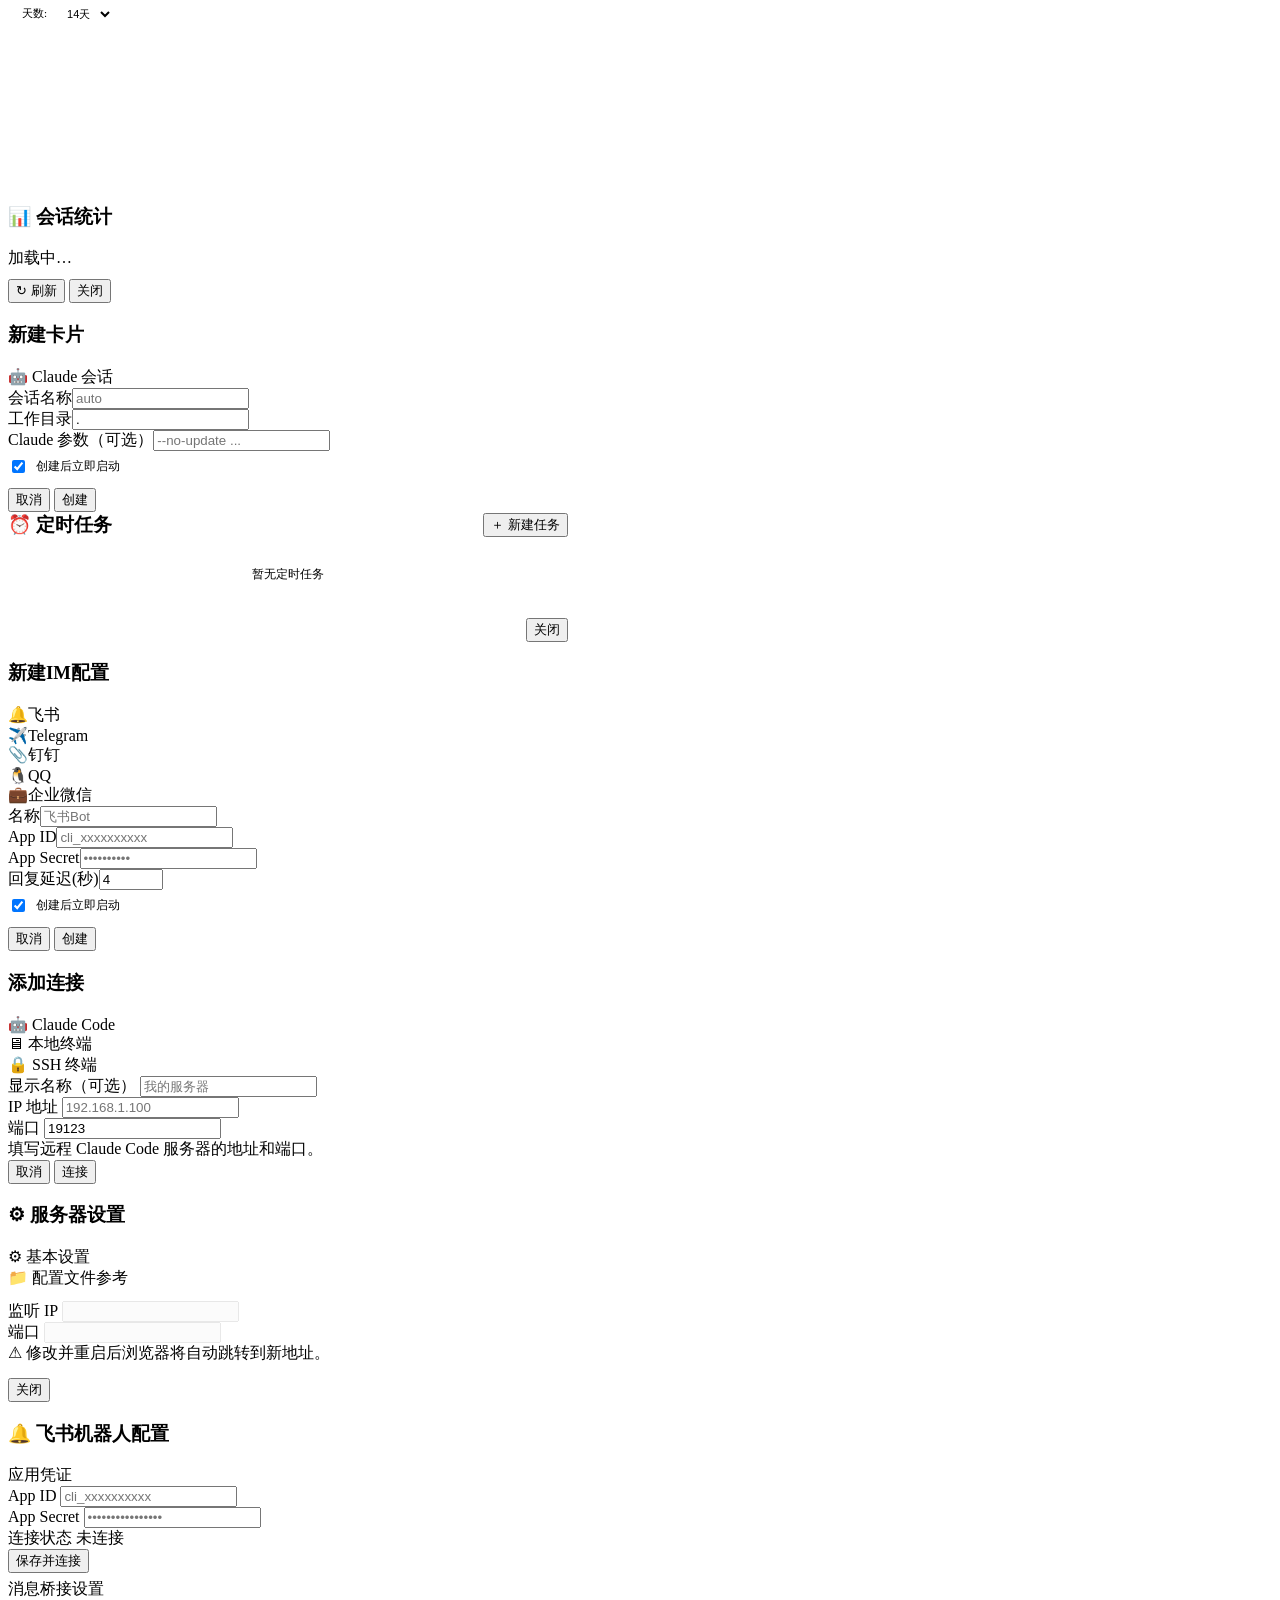
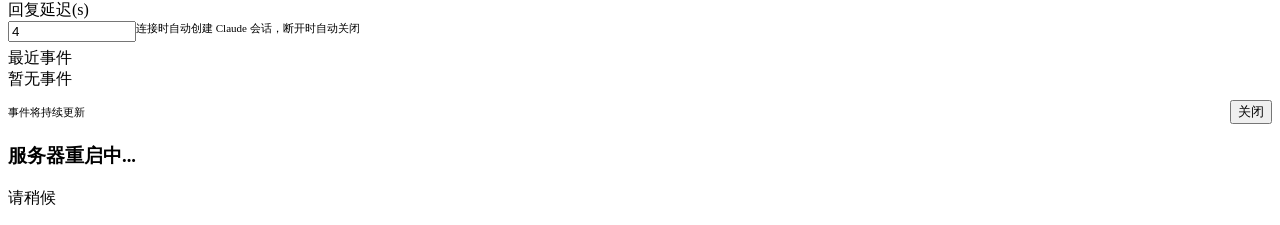
==== commit 0e2f89d5: "框架拆分 右侧sidebar调通 右侧可以伸缩且点击图标恢复" ====
--- a/druidclaw/web/static/index.html
+++ b/druidclaw/web/static/index.html
@@ -48,7 +48,7 @@
       <span class="log-badge" id="log-badge"></span>
     </button>
   </div>
-  <button class="tbtn" onclick="openSrvSettings()" title="当前服务器设置">⚙ 服务器设置</button>
+  <button class="tbtn" onclick="openSrvSettings()" title="当前服务器设置">⚙ <span data-i18n="server_settings_text">服务器设置</span></button>
   <button class="tbtn" onclick="doLogout()" title="退出登录" style="margin-left:8px">⎋ <span data-i18n="logout">退出</span></button>
 </div>
 
@@ -138,16 +138,19 @@
   <!-- Right sidebar (Skills + Prompts + History) -->
   <div class="skills-sidebar" id="skills-sidebar">
     <!-- Tab row -->
-    <div class="sk-tabs">
+    <div class="sk-tabs" style="position:relative;z-index:1">
       <button class="sk-tab active" id="sk-tab-skills"  onclick="switchRightTab('skills')">🧙‍♂️ Skills</button>
       <button class="sk-tab"        id="sk-tab-prompts" onclick="switchRightTab('prompts')">📝 <span data-i18n="prompts">Prompt</span></button>
       <button class="sk-tab"        id="sk-tab-history" onclick="switchRightTab('history')">💬 <span data-i18n="history_tab">提问历史</span></button>
     </div>
 
+    <!-- Resize handle (after sk-tabs, higher z-index) -->
+    <div class="sidebar-resize-handle" id="right-sidebar-resize" title="拖动调整宽度"></div>
+
     <!-- Skills pane -->
     <div id="right-pane-skills" class="right-pane">
       <div class="skills-hdr" style="padding-top:4px">
-        <span class="skills-hdr-title">Skills</span>
+        <span class="skills-hdr-title" data-i18n="skills">Skills</span>
         <span class="skills-reload" onclick="loadSkills()" title="刷新">↻</span>
       </div>
       <div class="skills-list" id="skills-list">
@@ -177,6 +180,8 @@
       </div>
     </div>
   </div>
+  <!-- Right sidebar resize handle (outside sidebar, like left sidebar) -->
+  <div class="sidebar-resize-handle" id="right-sidebar-resize" title="拖动调整宽度"></div>
 </div>
 
 <!-- Skills Marketplace modal -->
@@ -631,11 +636,11 @@
 <!-- Server settings modal (edit current + save/restart) -->
 <div class="overlay" id="cfg-modal" onclick="closeCfgModal(event)">
   <div class="modal" onclick="event.stopPropagation()" style="width:min(660px,96vw);max-height:85vh;display:flex;flex-direction:column">
-    <h3 style="flex-shrink:0">⚙ 服务器设置</h3>
+    <h3 style="flex-shrink:0">⚙ <span data-i18n="server_settings">服务器设置</span></h3>
     <!-- Tab labels -->
     <div class="sp-tabs" style="margin-bottom:12px;flex-shrink:0">
-      <div class="sp-tab active" id="cfg-tab-basic" onclick="cfgTab('basic')">⚙ 基本设置</div>
-      <div class="sp-tab"        id="cfg-tab-files" onclick="cfgTab('files')">📁 配置文件参考</div>
+      <div class="sp-tab active" id="cfg-tab-basic" onclick="cfgTab('basic')">⚙ <span data-i18n="cfg_basic">基本设置</span></div>
+      <div class="sp-tab"        id="cfg-tab-files" onclick="cfgTab('files')">📁 <span data-i18n="cfg_files">配置文件参考</span></div>
     </div>
     <!-- Pane: basic settings -->
     <div id="cfg-pane-basic">
